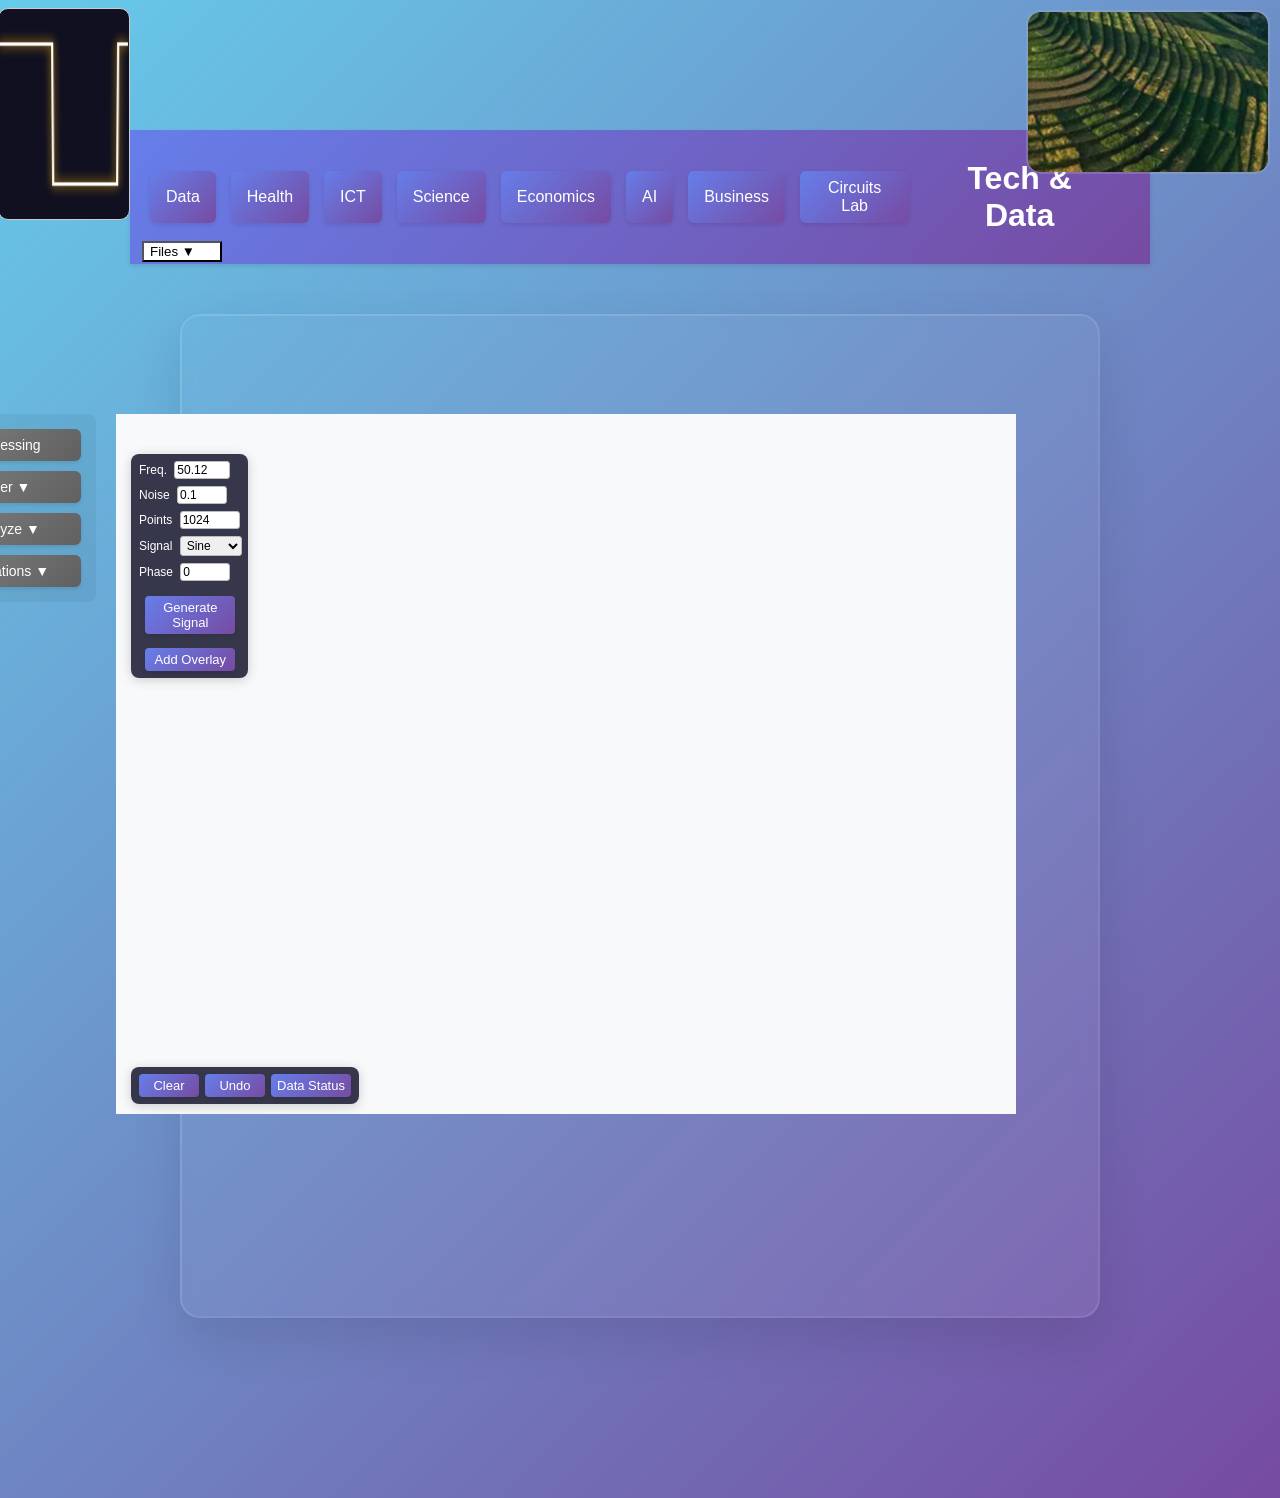
==== templates/index.html @ 00eeb703 "fixed bugs" ====
<!DOCTYPE html>
<html lang="en">
<head>
    <meta charset="UTF-8">
    <meta name="viewport" content="width=device-width, initial-scale=1.0">
    <title>Tech & Data</title>
    <!-- External CSS and JavaScript libraries -->
    <link rel="stylesheet" href="/static/css/styles.css">
    <script src="https://cdn.plot.ly/plotly-latest.min.js" charset="utf-8"></script>
</head>
<body>
    <!-- Main header with navigation buttons and title -->
    <header style="display: flex; justify-content: space-between; align-items: center; padding: 10px 20px; background: linear-gradient(135deg, #667eea 0%, #764ba2 100%); box-shadow: 0 2px 4px rgba(0,0,0,0.1);">
        <!-- Navigation button categories/sections -->
        <nav style="display: flex; gap: 15px;">
            <button class="header-btn" id="dataBtn">Data</button>
            <button class="header-btn" id="healthBtn">Health</button>
            <button class="header-btn" id="ictBtn">ICT</button>
            <button class="header-btn" id="scienceBtn">Science</button>
            <button class="header-btn" id="economicsBtn">Economics</button>
            <button class="header-btn" id="aiBtn">AI</button>
            <button class="header-btn" id="businessBtn">Business</button>
            <a href="/circuits" class="header-btn" style="text-decoration:none;">Circuits Lab</a>
        </nav>
        <!-- Main application title -->
        <h1 style="margin: 20px ">Tech & Data </h1>
    </header>
    
    <!-- ===== ANIMATED VISUAL ELEMENTS ===== -->
    
    <!-- Galaxy animation sidebar - positioned on the left side -->
    <!-- Uses absolute positioning to scroll with page content -->
    <div id="galaxy-sidebar" style="
        position:absolute;
        left:150;
        top:10px;
        width:130px;
        height:210px;
        z-index:1000;
        background:transparent;
        display:flex;
        align-items:flex-end;
        justify-content:right;
        pointer-events:none;
    ">
        <!-- Canvas element for galaxy animation - controlled by galaxy.js -->
        <canvas id="galaxy-canvas" width="120" height="120" style="display:block; margin:0 auto; background:#101020; border-radius:10px; pointer-events:none;"></canvas>
    </div>
    
    <!-- Rwanda flag animation container - positioned on the right side -->
    <!-- Features depth animation with scaling, rotation, and opacity effects -->
    <div id="rwanda-canvas-container" style="
        position:absolute;
        right:10px;
        top:10px;
        width:240px;
        height:160px;
        z-index:999;
        pointer-events:none;
        background:rgba(0,0,0,0.1);
        border-radius:15px;
        border:2px solid rgba(255,255,255,0.2);
        overflow:hidden;
    ">
        <!-- Rwanda flag image with animated depth effect -->
        <!-- Image is oversized (400x267) to prevent empty space during rotation -->
        <img id="rwanda-flag" src="/static/imag/rwanda.PNG" alt="Rwanda Flag" style="
            position:absolute;
            width:350px;
            height:267px;
            object-fit:cover;
            object-position:center;
            border-radius:12px;
            box-shadow:0 10px 30px rgba(0,0,0,0.9);
            left:50%;
            top:50%;
            transform:translate(-50%, -50%);
        ">
    </div>

    <!-- ===== CUSTOM STYLES ===== -->
    <style>
        body {
            background: linear-gradient(135deg, #66cbea 0%, #764ba2 100%);
            color: #fff;
            min-height: 100vh;
        }
        
        /* Rwanda flag container hover effect */
        #rwanda-canvas-container:hover {
            background:rgba(0,0,0,0.2);
        }
        
        /* Header navigation button styling */
        .header-btn {
            background: linear-gradient(135deg, #667eea 0%, #764ba2 100%);
            color: white;
            border: none;
            padding: 8px 16px;
            border-radius: 6px;
            font-size: 16px;
            font-weight: 500;
            cursor: pointer;
            transition: all 0.3s ease;
            box-shadow: 0 2px 4px rgba(0,0,0,0.1);
        }
        
        /* Header button hover animation - lifts up with enhanced shadow */
        .header-btn:hover {
            transform: translateY(-2px);
            box-shadow: 0 4px 8px rgba(0,0,0,0.2);
            background: linear-gradient(135deg, #764ba2 0%, #667eea 100%);
        }
        
        /* Header button active state - returns to normal position */
        .header-btn:active {
            transform: translateY(0);
            box-shadow: 0 2px 4px rgba(0,0,0,0.1);
        }
        
        /* Processing sidebar button styling - gray theme */
        .processing-btn {
            background: linear-gradient(135deg, #808080 0%, #606060 100%);
            color: white;
            border: none;
            padding: 8px 16px;
            border-radius: 6px;
            font-size: 14px;
            font-weight: 500;
            cursor: pointer;
            transition: all 0.3s ease;
            box-shadow: 0 2px 4px rgba(0,0,0,0.1);
        }
        
        /* Processing button hover animation */
        .processing-btn:hover {
            transform: translateY(-2px);
            box-shadow: 0 4px 8px rgba(0,0,0,0.2);
            background: linear-gradient(135deg, #606060 0%, #808080 100%);
        }
        
        /* Processing button active state */
        .processing-btn:active {
            transform: translateY(0);
            box-shadow: 0 2px 4px rgba(0,0,0,0.1);
        }
        
        /* Canvas button styling - gray theme */
        .canvas-btn {
            background: linear-gradient(135deg, #808080 0%, #606060 100%);
            color: white;
            border: none;
            padding: 6px 10px;
            border-radius: 6px;
            font-size: 12px;
            font-weight: 500;
            cursor: pointer;
            transition: all 0.3s ease;
            box-shadow: 0 2px 4px rgba(0,0,0,0.1);
        }
        
        /* Canvas button hover animation */
        .canvas-btn:hover {
            transform: translateY(-1px);
            box-shadow: 0 4px 8px rgba(0,0,0,0.2);
            background: linear-gradient(135deg, #606060 0%, #808080 100%);
        }
        
        /* Canvas button active state */
        .canvas-btn:active {
            transform: translateY(0);
            box-shadow: 0 2px 4px rgba(0,0,0,0.1);
        }
        
        /* Plot management button styling - matches header-btn for consistency */
        .plot-undo-btn {
            background: linear-gradient(135deg, #667eea 0%, #764ba2 100%);
            color: white;
            border: none;
            padding: 8px 16px;
            border-radius: 6px;
            font-size: 14px;
            font-weight: 500;
            cursor: pointer;
            transition: all 0.3s ease;
            box-shadow: 0 2px 4px rgba(0,0,0,0.1);
        }
        
        /* Plot button hover animation - matches header-btn behavior */
        .plot-undo-btn:hover {
            transform: translateY(-2px);
            box-shadow: 0 4px 8px rgba(0,0,0,0.2);
            background: linear-gradient(135deg, #764ba2 0%, #667eea 100%);
        }
        
        /* Plot button active state */
        .plot-undo-btn:active {
            transform: translateY(0);
            box-shadow: 0 2px 4px rgba(0,0,0,0.1);
        }
        
        /* Processing controls container - flex column layout */
        #processingControls {
            display: flex;
            flex-direction: column;
            gap: 10px;
            background: rgba(0,0,0,0.05);
            padding: 15px;
            border-radius: 8px;
            width: 150px;
        }
        
        /* In-plot control button styling */
        #plot-controls button {
            margin-top: 8px;
            width: 90px;
            align-self: center;
            background: linear-gradient(135deg, #667eea 0%, #764ba2 100%);
            color: #fff;
            border: none;
            border-radius: 4px;
            padding: 4px 0;
            font-size: 13px;
            cursor: pointer;
            transition: all 0.2s;
            box-shadow: 0 2px 4px rgba(0,0,0,0.10);
        }

        #plot-controls button:hover {
            background: linear-gradient(135deg, #764ba2 0%, #667eea 100%);
            box-shadow: 0 4px 8px rgba(0,0,0,0.18);
            transform: translateY(-2px);
        }

        #plot-controls button:active {
            transform: translateY(0);
            box-shadow: 0 2px 4px rgba(0,0,0,0.10);
        }
        
        /* Bottom plot controls button hover and active effects */
        #plot-controls-bottom button:hover {
            background: linear-gradient(135deg, #764ba2 0%, #667eea 100%);
            box-shadow: 0 4px 8px rgba(0,0,0,0.18);
            transform: translateY(-2px);
        }

        #plot-controls-bottom button:active {
            transform: translateY(0);
            box-shadow: 0 2px 4px rgba(0,0,0,0.10);
        }
        
        /* Dropdown content styling - hidden by default */
        .dropdown-content {
            display: none;
            position: absolute;
            background-color: white;
            min-width: 180px;
            box-shadow: 0px 8px 16px 0px rgba(0,0,0,0.2);
            border-radius: 6px;
            z-index: 1002;
            top: 100%;
            left: 0;
            margin-top: 5px;
        }
        
        /* Show dropdown content when dropdown is active */
        .dropdown.active .dropdown-content {
            display: block;
        }
        
        /* Dropdown item buttons */
        .dropdown-content button {
            color: black;
            padding: 10px 15px;
            text-decoration: none;
            display: block;
            border: none;
            background: none;
            width: 100%;
            text-align: left;
            cursor: pointer;
            border-radius: 0;
        }
        
        /* Dropdown item hover effect */
        .dropdown-content button:hover {
            background-color: #f1f1f1;
        }
        
        /* First and last dropdown items rounded corners */
        .dropdown-content button:first-child {
            border-radius: 6px 6px 0 0;
        }
        
        .dropdown-content button:last-child {
            border-radius: 0 0 6px 6px;
        }
        
        /* Button container styling - positioned below plot */
        .button-stack {
            display: flex;
            justify-content: center;
            gap: 20px;
            margin: 30px auto;
            padding: 20px;
            background: rgba(255,255,255,0.08);
            border-radius: 12px;
            max-width: 500px;
        }
        
        /* Draggable button canvas styling */
        .draggable-button-canvas {
            position: absolute;
            top: 830px;
            left: 590px;
            transform: none;
            display: flex;
            gap: 8px;
            padding: 12px 15px;
            background: linear-gradient(135deg, rgba(128, 128, 128, 0.9), rgba(96, 96, 96, 0.9));
            border: 2px solid rgba(255,255,255,0.3);
            border-radius: 12px;
            box-shadow: 0 10px 30px rgba(0,0,0,0.3);
            cursor: move;
            z-index: 1000;
            backdrop-filter: blur(10px);
            user-select: none;
        }
        
        /* Draggable canvas hover effect */
        .draggable-button-canvas:hover {
            box-shadow: 0 15px 40px rgba(0,0,0,0.4);
        }
        
        /* Button styling inside draggable canvas */
        .draggable-button-canvas .header-btn {
            background: rgba(255, 255, 255, 0.2);
            backdrop-filter: blur(5px);
            border: 1px solid rgba(255,255,255,0.3);
            padding: 6px 10px;
            font-size: 14px;
            border-radius: 6px;
        }
        
        .draggable-button-canvas .header-btn:hover {
            background: rgba(255,255,255,0.3);
            transform: translateY(-1px);
        }
        
        /* Vertical signal controls canvas styling */
        .vertical-signal-canvas {
            position: absolute;
            top: 515px;
            left: 1520px;
            display: flex;
            flex-direction: column;
            gap: 8px;
            padding: 15px;
            background: linear-gradient(135deg, rgba(128, 128, 128, 0.9), rgba(96, 96, 96, 0.9));
            border: 2px solid rgba(255,255,255,0.3);
            border-radius: 12px;
            box-shadow: 0 10px 30px rgba(0,0,0,0.3);
            cursor: move;
            z-index: 1000;
            backdrop-filter: blur(10px);
            user-select: none;
            width: 140px;
            min-width: 140px;
            max-width: 140px;
        }
        
        /* Vertical canvas hover effect */
        .vertical-signal-canvas:hover {
            box-shadow: 0 15px 40px rgba(0,0,0,0.4);
        }
        
        /* Button styling inside vertical canvas */
        .vertical-signal-canvas button {
            background: rgba(255,255,255,0.2);
            backdrop-filter: blur(5px);
            border: 1px solid rgba(255,255,255,0.3);
            color: white;
            padding: 8px 12px;
            border-radius: 6px;
            font-size: 14px;
            font-weight: 500;
            cursor: pointer;
            transition: all 0.3s ease;
            text-align: center;
            white-space: nowrap;
        }
        
        .vertical-signal-canvas button:hover {
            background: rgba(255,255,255,0.3);
            transform: translateY(-2px);
            box-shadow: 0 5px 15px rgba(0,0,0,0.2);
        }
        
        /* Big canvas container styling - wraps all main content */
        .big-canvas-container {
            background: linear-gradient(135deg, rgba(255, 255, 255, 0.02), rgba(255,255,255,0.08));
            border: 2px solid rgba(255,255,255,0.1);
            border-radius: 20px;
            margin: 50px;
            padding: 50px;
            box-shadow: 0 20px 50px rgba(0,0,0,0.1);
            backdrop-filter: blur(10px);
            position: relative;
            min-height: 900px; /* Increased to accommodate larger plot */
        }
        
        /* Big canvas container hover effect */
        .big-canvas-container:hover {
            border-color: rgba(255,255,255,0.2);
            box-shadow: 0 25px 60px rgba(0,0,0,0.15);
        }
        
        /* Plot container styling - increased size with proper margins for controls */
        #plot {
            box-sizing: border-box;
            padding: 0;
            margin: 0;
            overflow: hidden;
            display: block;
            position: relative;
            flex: 1;
            min-width: 900px; /* Increased from 400px */
            min-height: 700px; /* Will be set inline as well */
            width: 100%;
            height: 700px; /* Fixed height for better visibility */
        }
        /* Filter view plot container - will be adjusted for side-by-side view */
        #filter-view-plot {
            /* width: 600px; */ /* Let flexbox handle sizing */
            /* height: 400px; */ /* Let autosize handle height */
            box-sizing: border-box;
            padding: 0;
            margin: 0 auto;
            overflow: hidden;
            display: block;
        }
    </style>
    
    <!-- ===== BIG CANVAS CONTAINER ===== -->
    <!-- Unified container wrapping all main application content -->
    <div class="big-canvas-container">
        <!-- ===== MAIN APPLICATION CONTENT ===== -->
        <!-- Flexbox layout: row-reverse puts sidebar on right, content on left -->
        <main style="display: flex; flex-direction:row-reverse; align-items: flex-start;">
            
            <!-- Main content area with signal processing controls -->
            <div style="flex:1;">
            
            <!-- ===== FILE OPERATIONS DROPDOWN ===== -->
            <!-- Dropdown for CSV import/export functionality -->
            <div class="file-dropdown" style="margin-top: -115px; transform: translate(-50px);">
                <button id="filesBtn" class="file-button">Files ▼</button>
                <div class="file-dropdown-content">
                    <button type="button" id="exportBtn">Export CSV</button>
                    <!-- Hidden file input for CSV import -->
                    <input type="file" id="importFile" accept=".csv" style="display:none">
                    <button type="button" id="importBtn">Import CSV</button>
                </div>
            </div>
            
            <!-- ===== SIGNAL GENERATION FORM ===== -->
            <!-- Main form for configuring and generating various signal types -->
            <section id="signal-section">
                <form id="signalForm">
                    
                    <!-- Basic frequency input (0.1-1000 Hz range) -->
                    <!-- Former frequency input removed: now handled in-plot -->
                    <!-- <div class="form-group">
                        <label for="frequency">Frequency (Hz, 0.1–1000):</label>
                        <input type="number" id="frequency" name="frequency" min="0.1" max="1000" step="any" value="50.12" required>
                    </div> -->
                    
                    <!-- Phase control - hidden for multi-frequency signals -->
                    <!-- Former phase input removed: now handled in-plot -->
                    <!-- <div class="form-group" id="phaseGroup" style="display:none;">
                        <label for="phaseValue">Phase (degrees):</label>
                        <input type="number" id="phaseValue" name="phaseValue" min="0" max="360" step="10" value="0" style="width:70px; text-align:center;">
                    </div> -->
                    
                    <!-- Multi-frequency support - shown only for 'multi' signal type -->
                    <div class="form-group" id="multiFreqGroup" style="display:none;">
                        <label for="multiFrequencies">Frequencies ( Hz):</label>
                        <input type="text" id="multiFrequencies" name="multiFrequencies" placeholder="e.g., 120 200 300" value="120, 200, 300">
                    </div>
                    <div class="form-group" id="multiAmpGroup" style="display:none;">
                        <label for="multiAmplitudes">Amplitudes</label>
                        <input type="text" id="multiAmplitudes" name="multiAmplitudes" placeholder="e.g., 1 1 1" value="1 1 1">
                    </div>
                    
                </form>
                
                <!-- ===== PLOT DISPLAY AREA ===== -->
                
                <!-- Plot area with left sidebar for processing controls -->
                <div style="display: flex; gap: 20px; align-items: flex-start;">
                    <!-- ===== PROCESSING CONTROLS SIDEBAR ===== -->
                    <!-- Vertical sidebar with processing operation buttons -->
                    <div style="display: flex; flex-direction: column; gap: 10px; background: rgba(0,0,0,0.05); padding: 15px; border-radius: 8px; width: 150px;">
                        <!-- Main processing button -->
                        <button class="processing-btn" id="processingBtn">Processing</button>
                        
                        <!-- Filter operations dropdown -->
                        <div class="dropdown" id="filterDropdownContainer" style="position: relative;">
                            <button class="processing-btn" id="filterBtn" style="width: 100%;">Filter ▼</button>
                            <div class="dropdown-content" id="filterDropdownContent">
                                <button type="button" id="filterBtn_highPass">High Pass Filter</button>
                                <button type="button" id="filterBtn_lowPass">Low Pass Filter</button>
                                <button type="button" id="filterBtn_bandPass">Band Pass Filter</button>
                                <button type="button" id="filterBtn_view">Filter View</button> <!-- Filter visualization -->
                            </div>
                        </div>
                        
                        <!-- Analysis operations dropdown -->
                        <div class="dropdown" style="position: relative;">
                            <button class="processing-btn" id="analyzeBtn" style="width: 100%;">Analyze ▼</button>
                            <div class="dropdown-content" id="analyzeDropdown">
                                <button type="button" id="realFFTBtn">Real FFT</button>
                                <button type="button" id="iFFTBtn">iFFT</button>
                                <button type="button" id="resultsBtn">Results</button>
                            </div>
                        </div>
                        
                        <!-- Mathematical operations dropdown -->
                        <div class="dropdown" style="position: relative;">
                            <button class="processing-btn" id="operationsBtn" style="width: 100%;">Operations ▼</button>
                            <div class="dropdown-content" id="operationsDropdown">
                                <button type="button" id="opsBtn_add">Add</button>
                                <button type="button" id="opsBtn_subtract">Subtract</button>
                                <button type="button" id="opsBtn_multiply">Multiply</button>
                                <button type="button" id="opsBtn_divide">Divide</button>
                            </div>
                        </div>
                    </div>
                    
                    <!-- Main plot container -->
                    <div id="plot" style="position: relative; width: 100%; min-height: 700px;">
                        <!-- In-plot controls are correctly inside the plot div -->
                        <div id="plot-controls" style="
                            position: absolute;
                            top: 40px;
                            left: 15px;
                            z-index: 10;
                            display: flex;
                            flex-direction: column;
                            gap: 6px;
                            background: rgba(40,40,60,0.92);
                            border-radius: 8px;
                            padding: 7px 6px 7px 8px;
                            box-shadow: 0 2px 12px rgba(0,0,0,0.18);
                            min-width: 90px;
                            max-width: 110px;
                            align-items: flex-start;
                        ">
                            <label style="font-size:12px; color:#fff; margin-bottom:1px;" id="frequency_inplot_label">Freq.
                                <input type="text" id="frequency_inplot" value="50.12" style="width:50px; margin-left:4px; padding:1px 2px; font-size:12px; border-radius:3px; border:1px solid #bbb;">
                            </label>
                            <label style="font-size:12px; color:#fff; margin-bottom:1px;">Noise
                                <input type="number" id="noise_inplot" min="0" max="1" step="0.01" value="0.1" style="width:44px; margin-left:4px; padding:1px 2px; font-size:12px; border-radius:3px; border:1px solid #bbb;">
                            </label>
                            <label style="font-size:12px; color:#fff; margin-bottom:1px;">Points
                                <input type="number" id="points_inplot" min="1024" max="65000" step="64" value="1024" style="width:54px; margin-left:4px; padding:1px 2px; font-size:12px; border-radius:3px; border:1px solid #bbb;">
                            </label>
                            <label style="font-size:12px; color:#fff; margin-bottom:1px;">Signal
                                <select id="signalType_inplot" style="width:62px; margin-left:4px; padding:1px 2px; font-size:12px; border-radius:3px; border:1px solid #bbb;">
                                    <option value="sine">Sine</option>
                                    <option value="square">Square</option>
                                    <option value="triangle">Triangle</option>
                                    <option value="multi">Multi</option>
                                    <option value="expdecay">Exponential Decay</option>
                                    <option value="random">Random Noise</option>
                                    <option value="gaussian">Gaussian Noise</option>
                                </select>
                            </label>
                            <label style="font-size:12px; color:#fff; margin-bottom:1px;">Phase
                                <input type="number" id="phase_inplot" min="0" max="360" step="10" value="0" style="width:44px; margin-left:4px; padding:1px 2px; font-size:12px; border-radius:3px; border:1px solid #bbb;">
                            </label>
                            <!-- Decay Constant - shown only for expdecay signal -->
                            <label id="tau_inplot_label" style="font-size:12px; color:#fff; margin-bottom:1px; display:none;">Decay (τ)
                                <input type="number" id="tau_inplot" min="0.001" max="10" step="0.001" value="0.02" style="width:44px; margin-left:4px; padding:1px 2px; font-size:12px; border-radius:3px; border:1px solid #bbb;">
                            </label>
                            <!-- In-plot Generate Signal button -->
                            <button type="button" id="generateBtn_inplot">Generate Signal</button>
                            <button type="button" id="addOverlayBtn_inplot">Add Overlay</button>
                            <button type="button" id="deconvBtn_inplot" style="display:none;">Deconvolution</button>
                            <button type="button" id="applyFilterBtn_inplot" style="display:none;">Apply Filter</button>
                        </div>
                        
                        <!-- Bottom-left in-plot controls (Undo, Clear, Data Status) -->
                        <div id="plot-controls-bottom" style="
                            position: absolute;
                            bottom: 10px;
                            left: 15px;
                            z-index: 10;
                            display: flex;
                            flex-direction: row;
                            gap: 6px;
                            background: rgba(40,40,60,0.92);
                            border-radius: 8px;
                            padding: 7px 8px;
                            box-shadow: 0 2px 12px rgba(0,0,0,0.18);
                        ">
                            <button type="button" id="clearBtn" style="
                                width: 60px;
                                background: linear-gradient(135deg, #667eea 0%, #764ba2 100%);
                                color: #fff;
                                border: none;
                                border-radius: 4px;
                                padding: 4px 0;
                                font-size: 13px;
                                cursor: pointer;
                                transition: all 0.2s;
                                box-shadow: 0 2px 4px rgba(0,0,0,0.10);
                            ">Clear</button>
                            <button type="button" id="undo-btn" style="
                                width: 60px;
                                background: linear-gradient(135deg, #667eea 0%, #764ba2 100%);
                                color: #fff;
                                border: none;
                                border-radius: 4px;
                                padding: 4px 0;
                                font-size: 13px;
                                cursor: pointer;
                                transition: all 0.2s;
                                box-shadow: 0 2px 4px rgba(0,0,0,0.10);
                            ">Undo</button>
                            <button type="button" id="showStateBtn" style="
                                width: 80px;
                                background: linear-gradient(135deg, #667eea 0%, #764ba2 100%);
                                color: #fff;
                                border: none;
                                border-radius: 4px;
                                padding: 4px 0;
                                font-size: 13px;
                                cursor: pointer;
                                transition: all 0.2s;
                                box-shadow: 0 2px 4px rgba(0,0,0,0.10);
                            ">Data Status</button>
                        </div>
                    </div>
                </div>
                
                <!-- ===== DECONVOLUTION CONTROLS ===== -->
                <!-- Slider for deconvolution regularization parameter - hidden by default -->
                
                    
                   
                <!-- Warning display for multi-signal type issues -->
                <div id="multi-warning" style="display:none;"></div>
                
                <!-- ===== RC CIRCUIT SIMULATION CONTROLS ===== -->
                <section id="rc-circuit-section" style="display:none; margin-top:30px; padding:15px; background:rgba(240,240,255,0.12); border-radius:10px; max-width:500px;">
                    <h3>RC Circuit Step Response</h3>
                    <div class="form-group">
                        <label for="rcR">Resistance R (Ohms):</label>
                        <input type="number" id="rcR" min="1" max="1000000" value="1000" step="1">
                    </div>
                    <div class="form-group">
                        <label for="rcC">Capacitance C (Farads):</label>
                        <input type="number" id="rcC" min="1e-9" max="1" value="1e-6" step="any">
                    </div>
                    <div class="form-group">
                        <label for="rcVin">Input Voltage V<sub>in</sub> (V):</label>
                        <input type="number" id="rcVin" min="0.01" max="100" value="1.0" step="any">
                    </div>
                    <div class="form-group">
                        <label for="rcDuration">Duration (seconds):</label>
                        <input type="number" id="rcDuration" min="0.001" max="10" value="0.05" step="any">
                    </div>
                    <div class="form-group">
                        <label for="rcPoints">Points:</label>
                        <input type="number" id="rcPoints" min="10" max="2000" value="500" step="1">
                    </div>
                    <button type="button" id="rcSimBtn" class="processing-btn" style="width:100%;margin-top:10px;">Simulate RC Circuit</button>
                </section>
            </section>
        </div>
    </main>

    </div> <!-- End of big-canvas-container -->
    
    <!-- ===== EXTERNAL JAVASCRIPT MODULES ===== -->
    <!-- Main UI functionality and event handlers -->
    <script type="module" src="/static/js/ui.js"></script>
    <!-- Galaxy animation controller -->
    <script type="module" src="/static/js/galaxy.js"></script>
    
    <!-- ===== INLINE JAVASCRIPT ===== -->
    <script>
        // ===== RWANDA FLAG DEPTH ANIMATION =====
        // Creates a "traveling through space" effect with scaling, rotation, and opacity
        function animateRwandaFlag() {
            const flag = document.getElementById('rwanda-flag');
            let animationFrame;
            let startTime = Date.now();
            
            function animateDepth() {
                const currentTime = Date.now();
                const elapsed = (currentTime - startTime) / 1000; // Convert to seconds
                
                // Create smooth back-and-forth motion using sine wave (20-second cycle)
                const cycle = (Math.sin(elapsed * Math.PI / 10) + 1) / 2; // 0 to 1
                
                // Scale: from 1.0 (fills canvas) to 2.0 (very close/zoomed in)
                // Prevents empty space during rotation by using oversized image
                const scale = 1.0 + (cycle * 1.0);
                
                // Opacity: from 0.7 (slightly faded) to 1.0 (fully visible)
                const opacity = 0.7 + (cycle * 0.3);
                
                // Rotation: 2 degrees per second for elegant effect
                const rotation = elapsed * 2;
                
                // Apply all transformations simultaneously
                flag.style.transform = `translate(-50%, -50%) scale(${scale}) rotate(${rotation}deg)`;
                flag.style.opacity = opacity;
                
                // Continue animation loop
                animationFrame = requestAnimationFrame(animateDepth);
            }
            
            // Start the animation when function is called
            animateDepth();
        }
        
        // ===== INITIALIZATION =====
        // Start Rwanda flag animation when page loads
        document.addEventListener('DOMContentLoaded', animateRwandaFlag);
        
        // ===== DROPDOWN FUNCTIONALITY =====
        // Handle dropdown button clicks to show/hide dropdown content
        document.addEventListener('DOMContentLoaded', function() {
            // Get all dropdown buttons
            const dropdownButtons = document.querySelectorAll('#filterBtn, #analyzeBtn, #operationsBtn');
            
            dropdownButtons.forEach(button => {
                button.addEventListener('click', function(e) {
                    console.log('Dropdown button clicked:', this.id); // DEBUG: log click
                    e.preventDefault();
                    e.stopPropagation();
                    
                    // Get the parent dropdown container
                    const dropdown = this.parentElement;
                    
                    // Close all other dropdowns
                    document.querySelectorAll('.dropdown').forEach(otherDropdown => {
                        if (otherDropdown !== dropdown) {
                            otherDropdown.classList.remove('active');
                        }
                    });
                    
                    // Toggle current dropdown
                    dropdown.classList.toggle('active');
                });
            });
            
            // Close dropdowns when clicking outside
            document.addEventListener('click', function(e) {
                if (!e.target.closest('.dropdown')) {
                    document.querySelectorAll('.dropdown').forEach(dropdown => {
                        dropdown.classList.remove('active');
                    });
                }
            });
            
            // Close filter dropdown when any filter option is clicked
            const filterDropdownButtons = document.querySelectorAll('#filterBtn_highPass, #filterBtn_lowPass, #filterBtn_bandPass, #filterBtn_view');
            filterDropdownButtons.forEach(button => {
                button.addEventListener('click', function() {
                    // Close the filter dropdown immediately
                    const filterDropdown = document.getElementById('filterDropdownContainer');
                    if (filterDropdown) {
                        filterDropdown.classList.remove('active');
                    }
                });
            });
            
            // Close operations dropdown when any operation option is clicked
            const operationsDropdownButtons = document.querySelectorAll('#opsBtn_add, #opsBtn_subtract, #opsBtn_multiply, #opsBtn_divide');
            operationsDropdownButtons.forEach(button => {
                button.addEventListener('click', function() {
                    // Close the operations dropdown immediately
                    const operationsDropdown = document.querySelector('#operationsBtn').parentElement;
                    if (operationsDropdown) {
                        operationsDropdown.classList.remove('active');
                    }
                });
            });
            
            // --- ADDED: Auto-update plot on decay constant change ---
            const tauInput = document.getElementById('tau_inplot');
            
            // Add event listener for tau input changes to automatically generate signal
            tauInput.addEventListener('input', function() {
                const signalType = document.getElementById('signalType_inplot').value;
                // Only auto-generate if the current signal type is exponential decay
                if (signalType === 'expdecay') {
                    // Small debounce to prevent excessive calls while typing
                    clearTimeout(window.tauUpdateTimeout);
                    window.tauUpdateTimeout = setTimeout(() => {
                        // Import and call generateSignal
                        // The generateSignal function already handles overlay logic properly
                        import('./static/js/signal.js').then(module => {
                            module.generateSignal().catch(err => {
                                console.error('Error generating signal:', err);
                            });
                        });
                    }, 300); // 300ms debounce
                }
            });
            
            // --- ADDED: Show/hide Decay Constant input based on signal type ---
            const signalTypeInplot = document.getElementById('signalType_inplot');
            const tauLabel = document.getElementById('tau_inplot_label');

            function toggleTauInput() {
                if (signalTypeInplot.value === 'expdecay') {
                    tauLabel.style.display = 'block';
                } else {
                    tauLabel.style.display = 'none';
                }
            }

            // Check on initial load
            toggleTauInput(); 
            
            // Add event listener for changes
            signalTypeInplot.addEventListener('change', toggleTauInput);
            });
    </script>

    <!-- ===== MODAL DIALOGS (REMOVED) ===== -->
</body>
</html>
---- static/css/styles.css ----
/*
Main body styling: sets the font, background color, and layout padding for the entire app.
Prevents horizontal scrolling and ensures a visually distinct background for the workspace.
All page content inherits these base styles for a consistent look.
*/
body {

    font-family: Arial, sans-serif;
    margin: 80px;
    padding: 50px;
    background-color:green;
    overflow-x: hidden; /* Prevent horizontal scroll */
}

/*
Header styling: styles the top navigation bar and title area.
Ensures the header stands out with a dark background and centered text.
Provides padding for visual separation from the rest of the page.
*/
header {
    background-color: #333;
    color: #fff;
    text-align: center;
    padding: 1em 0;
}

/*
Main content area: uses flex layout for main content and sidebar.
Sets a max width and centers the main app area on the page.
Applies a subtle background for content separation.
*/
main {
    display: flex;
    padding: 2em;
    max-width: 800px;
    margin: 0 auto;
    background: grey(255, 255, 255, 0.95);
}

/*
Sidebar styling: vertical navigation and dropdowns.
Defines width, layout, and button appearance for sidebar controls.
Ensures sidebar remains visually distinct and functional.
*/
.sidebar {
    width: 50px;
    flex-shrink: 0;
    display: flex;
    flex-direction: column;
    align-items: flex-start;
    gap: 2px;
}

/*
Signal section: main area for signal controls and forms.
Allows the section to grow and align with the main content.
Removes left margin for flush alignment with the sidebar.
*/
#signal-section {
    flex-grow:1;
    margin-left: 0px;

}

/*
Form styling: sets spacing, border, and appearance for all form elements.
Ensures consistent look for labels, inputs, selects, and buttons.
Improves usability and visual clarity for user input areas.
*/
form {
    margin: 1em 0;
}

form label {
    display: inline-block;
    width: 100px;
}

form input, form select {
    margin: 10px 0;
    padding: 0px;
    border: 1px solid #ccc;
    border-radius: 3px;
}

form button {
    margin: 5px;
    padding: 8px 10px;
    background-color: #007bff;
    color: #fff;
    border: none;
    cursor: pointer;
    border-radius: 3px;
    transition: background 0.2s;
}

form button:hover, form button:focus {
    background-color: #0056b3;
    outline: none;
}

/*
Canvas container and canvas styling: wraps and styles all <canvas> elements.
Ensures canvases are block-level, have a border, and fill their container.
Adds hover/focus effects for better user feedback during interactions.
*/
.canvas-container {
    position: relative;
    
    
}

canvas {
    display: block;
    border: 1px solid #ccc;
    width: 100%;
    height: 100%;
    background: #fff;
    cursor: crosshair; /* Better for zoom rectangle drawing */
    

}

canvas:hover, canvas:focus {
    border-color: #007bff;
    outline: none;
}

/*
Zoom instructions and fallback: styles for zoom help text and fallback messages.
Improves accessibility and user guidance for interactive canvas features.
*/
.zoom-instructions {
    font-size: 12px;
    color: #555;
    margin-top: 5px;
}

.canvas-fallback {
    display: none;
    color: red;
    margin-top: 5px;
}

canvas:not(:supported) + .canvas-fallback {
    display: block;
}

/*
Sidebar button and dropdown styling: styles for main sidebar buttons and dropdown menus.
Ensures dropdowns are visually distinct, easy to use, and accessible.
Provides hover and active states for better interactivity.
*/
.sidebar .main-btn {
    background-color: grey#007bff;
    color: #fff;
    border: none;
    padding: 10px 18px;
    border-radius: 4px;
    font-size: 16px;
    cursor: pointer;
    width: 170px;
    text-align: left;
}

.sidebar .dropdown {
    position: relative;
    width: 170px;
}

.sidebar .dropbtn {
    background-color: #0056b3;
    color: #fff;
    padding: 10px 18px;
    border: none;
    border-radius: 4px;
    font-size: 16px;
    cursor: pointer;
    width: 100%;
    text-align: left;
}

.sidebar .dropdown-content {
    display: none;
    position: absolute;
    left: 0;
    top: 100%;
    background-color: #f9f9f9;
    min-width: 170px;
    box-shadow: 0px 8px 16px 0px rgba(0,0,0,0.1);
    z-index: 2;
    flex-direction: column;
}

.sidebar .dropdown-content.show {
    display: flex;
}

.sidebar .dropdown-content button {
    background: #f9f9f9;
    border: none;
    color: #333;
    padding: 10px 18px;
    text-align: left;
    width: 100%;
    cursor: pointer;
    font-size: 15px;
}

.sidebar .dropdown-content button:hover {
    background-color: #e0e0e0;
}

/*
File dropdown styling: styles for the file import/export dropdown.
Positions the dropdown and its button, and ensures the menu is easy to use.
Provides hover effects for better usability.
*/
.file-dropdown {
    position: absolute;
    top: 40px;
    left: 10px;
    z-index: 201;
    width: 80px
}

.file-dropdown .file-button {
    width: 100%;
    text-align: left;
    background-color:white
}

.file-dropdown-content {
    display: none;
    position: absolute;
    left: 0;
    top: 100%;
    background-color: white;
    min-width: 160px;
    box-shadow: 0px 8px 16px 0px rgba(0,0,0,0.1);
    z-index: 202;
    flex-direction: column;
    padding: 6px 0;
}

.file-dropdown-content button {
    background: none;
    border: none;
    color: hsl(0, 0%, 20%);
    padding: 10px 18px;
    text-align: left;
    width: 100%;
    cursor: pointer;
    font-size: 15px;
}

.file-dropdown-content button:hover {
    background-color: #e0e0e0;
}

.file-dropdown.show .file-dropdown-content {
    display: flex;
}

/*
Button stack and plot control buttons: positions and styles clear/undo buttons.
Ensures these controls are always visible and easy to access.
Adds hover/focus effects for better feedback.
*/
.button-stack {
    position: absolute;
    bottom: 10px;
    right: 10px;
    display: flex;
    flex-direction: column;
    gap: 8px;
    z-index: 10;
}

.plot-clear-btn, .plot-undo-btn {
    background-color: #007bff;
    color: #fff;
    border: none;
    border-radius: 3px;
    padding: 5px 12px;
    font-size: 13px;
    cursor: pointer;
    box-shadow: 0 2px 6px rgba(0,0,0,0.08);
    transition: background 0.2s;
    width: 80px;
}

.plot-clear-btn:hover, .plot-clear-btn:focus,
.plot-undo-btn:hover, .plot-undo-btn:focus {
    background-color: #0056b3;
}

/*
Custom legend styling: styles for the custom legend area below plots.
Ensures legend items are visually grouped, easy to read, and interactive.
Adds color-coded lines and remove buttons for each legend entry.
*/
#custom-legend {
    display: flex;
    flex-wrap: wrap;
    gap: 12px;
    align-items: flex-start;
    margin-top: 16px;
    margin-bottom: 8px;
    min-height: 36px;
    position: relative;
    z-index: 10;
    background: rgba(255,255,255,0.95);
    padding: 4px 8px 4px 4px;
    border-radius: 6px;
    box-shadow: 0 2px 8px rgba(0,0,0,0.04);
    border: 1px solid #e0e0e0;
    max-width: 900px;
}
.legend-item {
    display: flex;
    align-items: center;
    gap: 8px;
}
.legend-line {
    width: 36px;
    height: 4px;
    border-radius: 2px;
    display: inline-block;
}
.legend-line-black {
    background: #000;
}
.legend-line-red {
    background: #d62728;
}

/* Custom legend entry for JS-generated legend */
.legend-entry {
    display: flex;
    align-items: center;
    gap: 8px;
    background: #f8f8f8;
    border: 1px solid #ddd;
    border-radius: 4px;
    padding: 2px 10px 2px 8px;
    margin-right: 4px;
    font-size: 15px;
    min-width: 90px;
    min-height: 28px;
    box-shadow: 0 1px 2px rgba(0,0,0,0.03);
}
.legend-remove {
    background: #e74c3c;
    color: #fff;
    border: none;
    border-radius: 50%;
    width: 22px;
    height: 22px;
    font-size: 16px;
    cursor: pointer;
    margin-left: 6px;
    line-height: 1;
    display: flex;
    align-items: center;
    justify-content: center;
    transition: background 0.2s;
    box-shadow: 0 1px 2px rgba(0,0,0,0.07);
}
.legend-remove:hover {
    background: #c0392b;
}

/*
Multi-warning styling: styles the warning message for multi-signal issues.
Ensures the warning is visually distinct and easy to notice.
Adds padding, border, and shadow for emphasis.
*/
#multi-warning {
    display: none;
    background: #fff3cd;
    color: #856404;
    border: 1.5px solid #ffeeba;
    border-radius: 5px;
    padding: 12px 18px;
    margin-bottom: 16px;
    font-size: 16px;
    font-weight: 500;
    box-shadow: 0 2px 8px rgba(0,0,0,0.07);
    max-width: 900px;
    z-index: 100;
}

/*
Galaxy sidebar: fixed-position animated sidebar for visual flair.
Ensures the galaxy canvas is always visible and styled appropriately.
Prevents the sidebar from blocking UI interactions.
*/
#galaxy-sidebar {
    position: fixed;
    left: 0; /* or -10px for slightly off-screen */
    top: 80px;
    width: 60px;
    height: 60px;
    z-index: 1000;
    background: transparent;
    display: flex;
    align-items: flex-end;
    justify-content: right;
    pointer-events: none; /* So it doesn't block UI */
}
#galaxy-canvas {
    width: 100%;
    height: 100%;
    background: #101020;
    border-radius: 10px;
    display: block;
    margin: 0 auto;
    pointer-events: none;
}

/*
Circuit section and controls: styles for the RC circuit simulation area.
Aligns form elements, buttons, and section layout for clarity and usability.
Adds gradients and hover effects for interactive controls.
*/
#circuit-section {
    position: absolute;
    left: 0;
    top: 200px; /* Moved up by 50px from previous 440px */
    transform: translateY(0); /* No upward shift, start at X axis */
    max-width: 160px;
    width: 160px;
    padding-left: 0;
    z-index: 20;
}
#circuit-section .form-group {
    display: flex;
    flex-direction: column;
    align-items: flex-end;
    margin-bottom: 10px;
    padding: 0;
    gap: 2px;
}
#circuit-section label {
    font-weight: 500;
    text-align: right;
    min-width: 90px;
    margin-bottom: 2px;
}
#circuit-section input,
#circuit-section select {
    padding: 3px 6px;
    border-radius: 4px;
    border: 1px solid #bbb;
    font-size: 13px;
    width: 90px;
    margin-bottom: 0;
    box-sizing: border-box;
}
#circuitSimBtn {
    margin-top: 8px;
    padding: 6px 10px;
    width: 90px;
    min-width: 90px;
    max-width: 100px;
    font-size: 14px;
    border-radius: 5px;
    background: linear-gradient(90deg, #667eea 0%, #764ba2 100%);
    color: #fff;
    border: none;
    cursor: pointer;
    transition: background 0.2s;
    display: block;
    margin-left:450px;
    margin-right: auto;
}
#circuitSimBtn:hover, #circuitSimBtn:focus {
    background: linear-gradient(90deg, #5a67d8 0%, #6b47b6 100%);
}

/* Differentiator and Integrator Buttons */
#differentiatorBtn, #integratorBtn {
    padding: 6px 14px;
    font-size: 14px;
    border-radius: 5px;
    background: linear-gradient(90deg, #43cea2 0%, #185a9d 100%);
    color: #fff;
    border: none;
    cursor: pointer;
    transition: background 0.2s, transform 0.1s;
    box-shadow: 0 2px 6px rgba(0,0,0,0.07);
}
#differentiatorBtn:hover, #integratorBtn:hover,
#differentiatorBtn:focus, #integratorBtn:focus {
    background: linear-gradient(90deg, #185a9d 0%, #43cea2 100%);
    transform: translateY(-2px) scale(1.04);
}

/* Style for new dropdown options (Differentiator/Integrator) */
#circuitType option[value="differentiator"],
#circuitType option[value="integrator"] {
    font-weight: bold;
    color: #185a9d;
    background: #e6f2ff;
}

#circuitType {
    font-size: 15px;
    font-weight: 500;
    color: #333;
    background: #f8faff;
    border: 1.5px solid #43cea2;
    border-radius: 5px;
    padding: 5px 10px;
    margin-bottom: 4px;
    transition: border 0.2s;
}
#circuitType:focus {
    border: 1.5px solid #185a9d;
    outline: none;
}

/*
Main plot container: sets the size, position, and background for the main Plotly plot.
Ensures the plot is sized and positioned consistently with the app layout.
Background color helps the plot stand out from the rest of the UI.
*/
#plot {
    width: 100%;
    min-height: 700px;
    height: auto;
    top: 0;
    left: 0;
    flex: 1;
    position: relative;
    background-color: #f8f9fa;
}
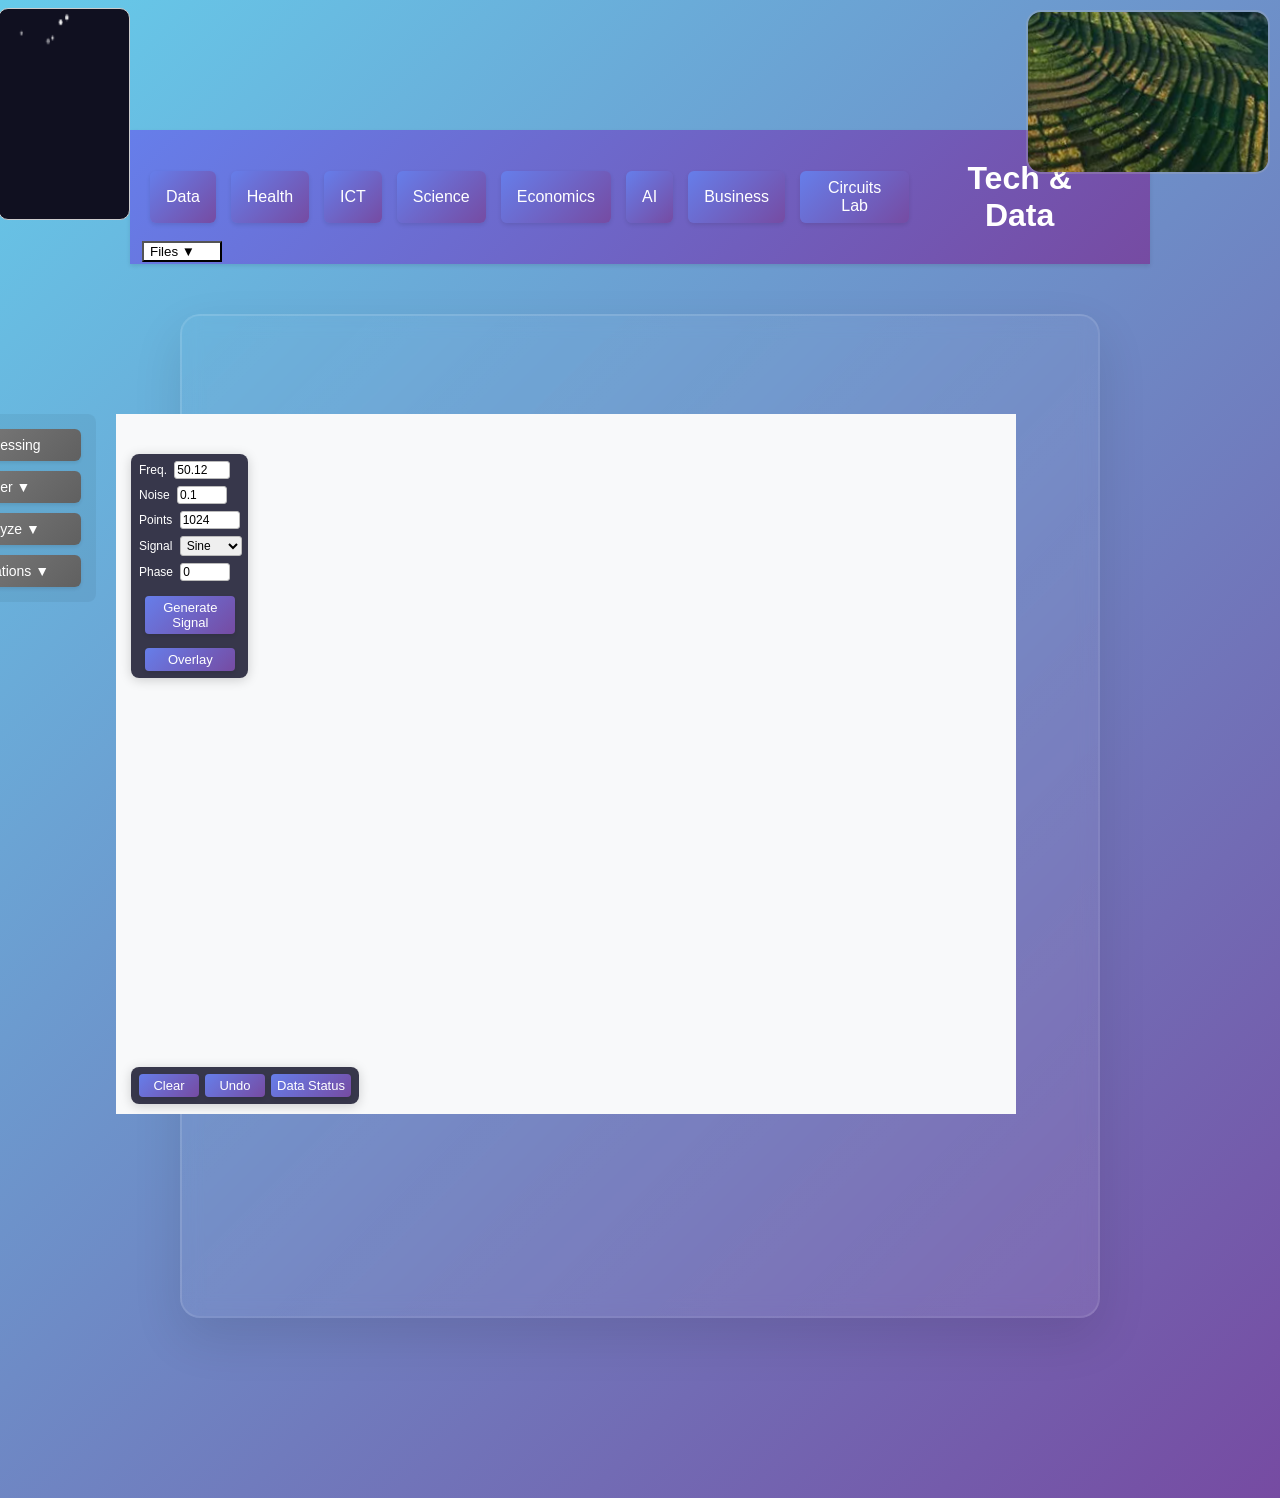
==== commit fc945238: "changes" ====
--- a/templates/index.html
+++ b/templates/index.html
@@ -585,7 +585,7 @@
                             </label>
                             <!-- In-plot Generate Signal button -->
                             <button type="button" id="generateBtn_inplot">Generate Signal</button>
-                            <button type="button" id="addOverlayBtn_inplot">Add Overlay</button>
+                            <button type="button" id="addOverlayBtn_inplot">Overlay</button>
                             <button type="button" id="deconvBtn_inplot" style="display:none;">Deconvolution</button>
                             <button type="button" id="applyFilterBtn_inplot" style="display:none;">Apply Filter</button>
                         </div>
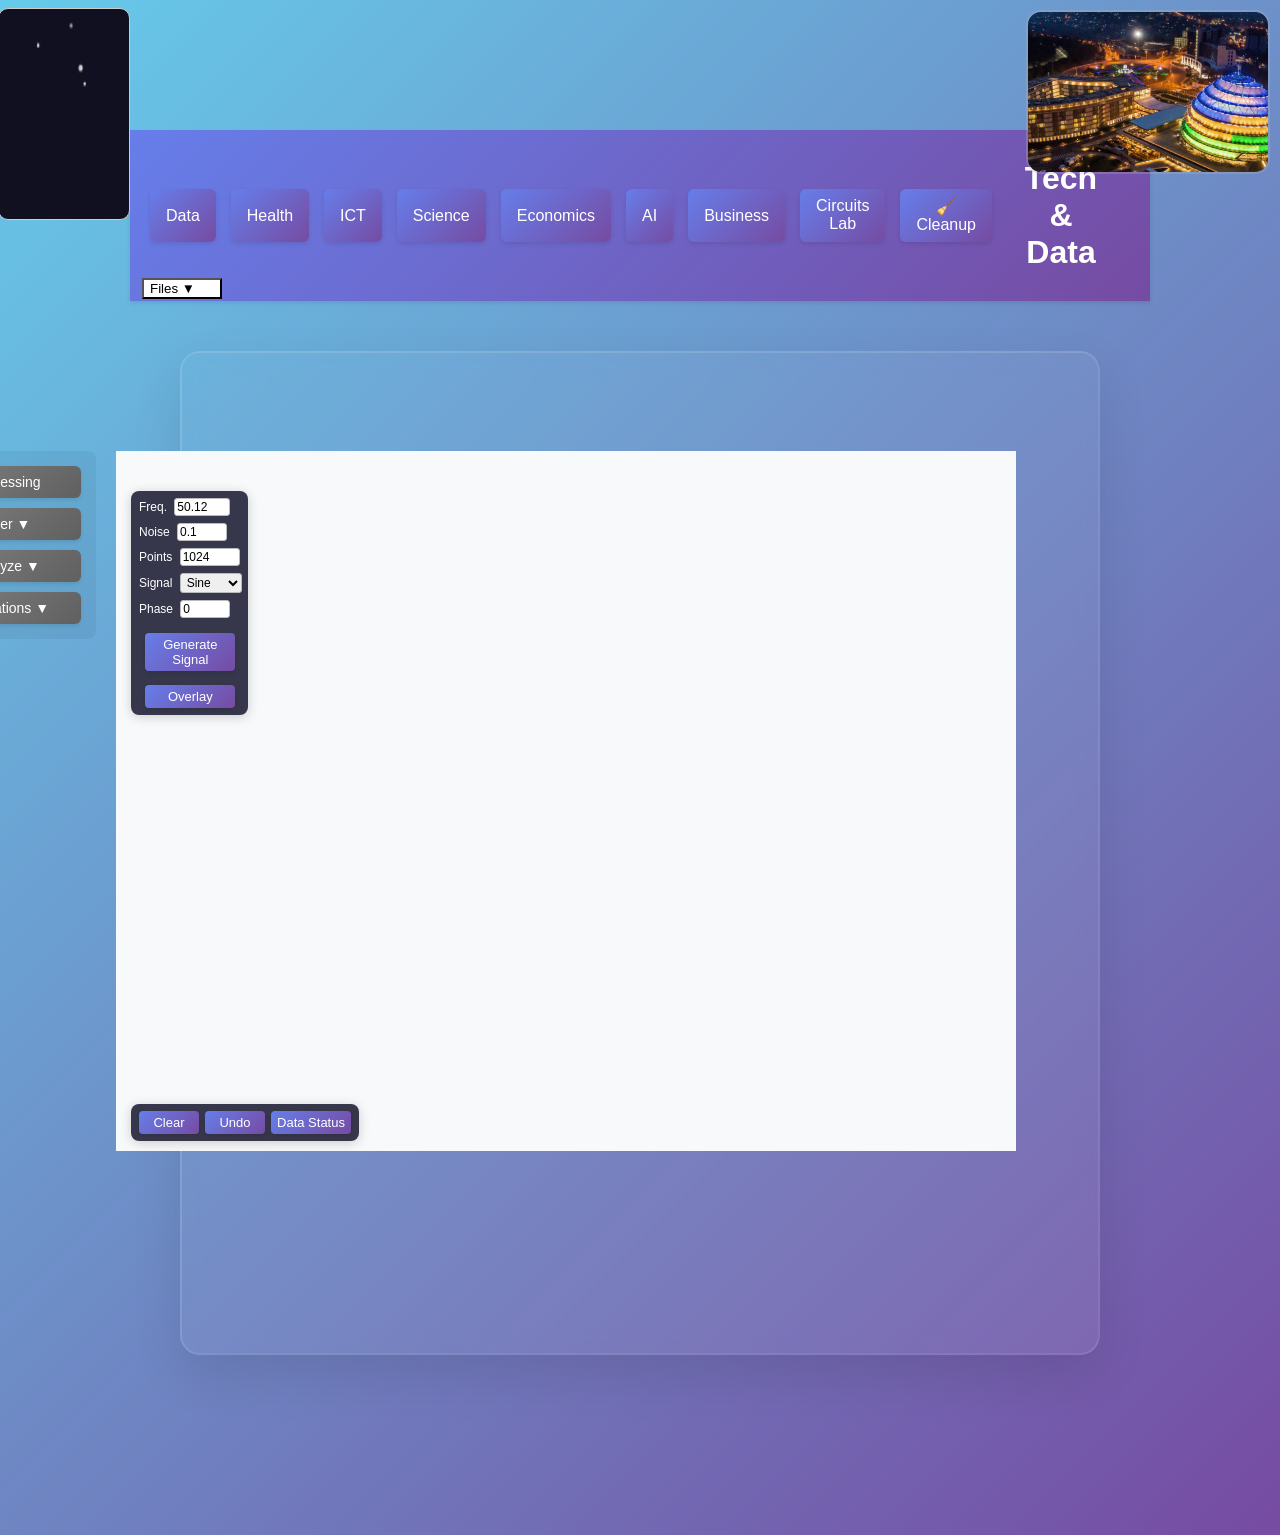
==== commit 32075401: "worked on more documenting and safety features" ====
--- a/templates/index.html
+++ b/templates/index.html
@@ -21,6 +21,7 @@
             <button class="header-btn" id="aiBtn">AI</button>
             <button class="header-btn" id="businessBtn">Business</button>
             <a href="/circuits" class="header-btn" style="text-decoration:none;">Circuits Lab</a>
+            <button class="header-btn" id="cleanupBtn" title="Clear memory and reset application">🧹 Cleanup</button>
         </nav>
         <!-- Main application title -->
         <h1 style="margin: 20px ">Tech & Data </h1>
@@ -48,7 +49,7 @@
     </div>
     
     <!-- Rwanda flag animation container - positioned on the right side -->
-    <!-- Features depth animation with scaling, rotation, and opacity effects -->
+    <!-- Features smooth floating animation with gentle depth and movement effects -->
     <div id="rwanda-canvas-container" style="
         position:absolute;
         right:10px;
@@ -62,19 +63,20 @@
         border:2px solid rgba(255,255,255,0.2);
         overflow:hidden;
     ">
-        <!-- Rwanda flag image with animated depth effect -->
-        <!-- Image is oversized (400x267) to prevent empty space during rotation -->
+        <!-- Rwanda flag image with improved floating animation -->
+        <!-- Image maintains proper aspect ratio and orientation during animation -->
         <img id="rwanda-flag" src="/static/imag/rwanda.PNG" alt="Rwanda Flag" style="
             position:absolute;
-            width:350px;
-            height:267px;
-            object-fit:cover;
+            width:320px;
+            height:240px;
+            object-fit:contain;
             object-position:center;
-            border-radius:12px;
-            box-shadow:0 10px 30px rgba(0,0,0,0.9);
+            border-radius:8px;
+            box-shadow:0 10px 25px rgba(0,0,0,0.7);
             left:50%;
             top:50%;
             transform:translate(-50%, -50%);
+            transition: box-shadow 0.3s ease;
         ">
     </div>
 
@@ -692,7 +694,8 @@
     <!-- ===== INLINE JAVASCRIPT ===== -->
     <script>
         // ===== RWANDA FLAG DEPTH ANIMATION =====
-        // Creates a "traveling through space" effect with scaling, rotation, and opacity
+        // Creates a smooth floating effect with gentle back-and-forth movement
+        // while keeping the flag properly oriented (vertical)
         function animateRwandaFlag() {
             const flag = document.getElementById('rwanda-flag');
             let animationFrame;
@@ -702,26 +705,49 @@
                 const currentTime = Date.now();
                 const elapsed = (currentTime - startTime) / 1000; // Convert to seconds
                 
-                // Create smooth back-and-forth motion using sine wave (20-second cycle)
-                const cycle = (Math.sin(elapsed * Math.PI / 10) + 1) / 2; // 0 to 1
-                
-                // Scale: from 1.0 (fills canvas) to 2.0 (very close/zoomed in)
-                // Prevents empty space during rotation by using oversized image
-                const scale = 1.0 + (cycle * 1.0);
-                
-                // Opacity: from 0.7 (slightly faded) to 1.0 (fully visible)
-                const opacity = 0.7 + (cycle * 0.3);
-                
-                // Rotation: 2 degrees per second for elegant effect
-                const rotation = elapsed * 2;
-                
-                // Apply all transformations simultaneously
-                flag.style.transform = `translate(-50%, -50%) scale(${scale}) rotate(${rotation}deg)`;
+                // Create smooth back-and-forth motion using sine wave (12-second cycle)
+                const depthCycle = (Math.sin(elapsed * Math.PI / 6) + 1) / 2; // 0 to 1
+                
+                // Create gentle horizontal floating motion (8-second cycle)
+                const horizontalOffset = Math.sin(elapsed * Math.PI / 4) * 15; // ±15px movement
+                
+                // Create subtle vertical floating motion (10-second cycle)
+                const verticalOffset = Math.cos(elapsed * Math.PI / 5) * 8; // ±8px movement
+                
+                // Scale: from 1.0 (normal size) to 1.4 (closer view)
+                // Smooth scaling creates depth illusion without rotation issues
+                const scale = 1.0 + (depthCycle * 0.4);
+                
+                // Opacity: from 0.8 (slightly faded) to 1.0 (fully visible)
+                const opacity = 0.8 + (depthCycle * 0.2);
+                
+                // Very gentle rotation: ±3 degrees for subtle life-like movement
+                const rotation = Math.sin(elapsed * Math.PI / 7) * 3; // 14-second cycle
+                
+                // Apply transformations: maintain vertical orientation with floating movement
+                // The order matters: translate to center, then apply floating offsets, scale, and gentle rotation
+                flag.style.transform = `translate(calc(-50% + ${horizontalOffset}px), calc(-50% + ${verticalOffset}px)) scale(${scale}) rotate(${rotation}deg)`;
                 flag.style.opacity = opacity;
+                
+                // Add subtle box-shadow variation for depth effect
+                const shadowIntensity = 0.6 + (depthCycle * 0.3);
+                const shadowBlur = 20 + (depthCycle * 15);
+                flag.style.boxShadow = `0 10px ${shadowBlur}px rgba(0,0,0,${shadowIntensity})`;
                 
                 // Continue animation loop
                 animationFrame = requestAnimationFrame(animateDepth);
             }
+            
+            // Cleanup function for proper memory management
+            function cleanup() {
+                if (animationFrame) {
+                    cancelAnimationFrame(animationFrame);
+                }
+            }
+            
+            // Add cleanup on page unload
+            window.addEventListener('beforeunload', cleanup);
+            window.addEventListener('pagehide', cleanup);
             
             // Start the animation when function is called
             animateDepth();
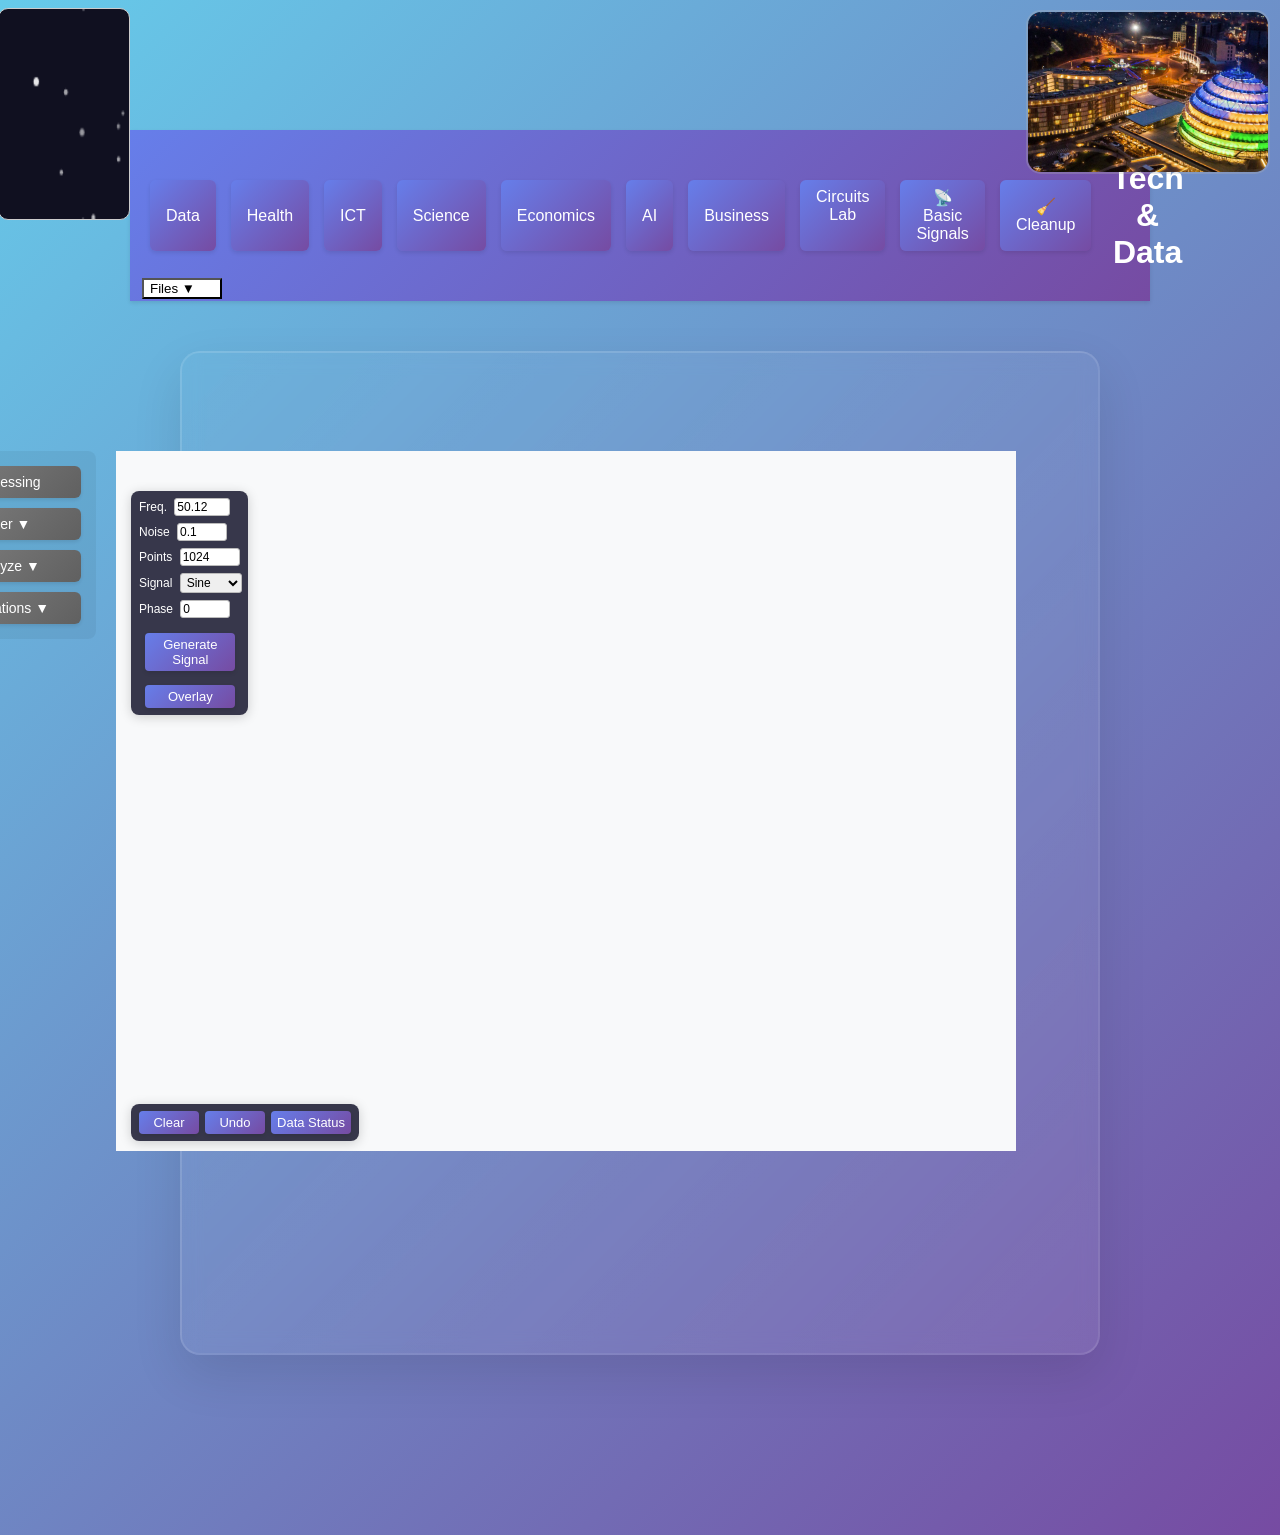
==== commit 69379dce: "added basic signals mudularization and new features" ====
--- a/templates/index.html
+++ b/templates/index.html
@@ -21,6 +21,7 @@
             <button class="header-btn" id="aiBtn">AI</button>
             <button class="header-btn" id="businessBtn">Business</button>
             <a href="/circuits" class="header-btn" style="text-decoration:none;">Circuits Lab</a>
+            <a href="/basic_signals" class="header-btn" style="text-decoration:none;">📡 Basic Signals</a>
             <button class="header-btn" id="cleanupBtn" title="Clear memory and reset application">🧹 Cleanup</button>
         </nav>
         <!-- Main application title -->
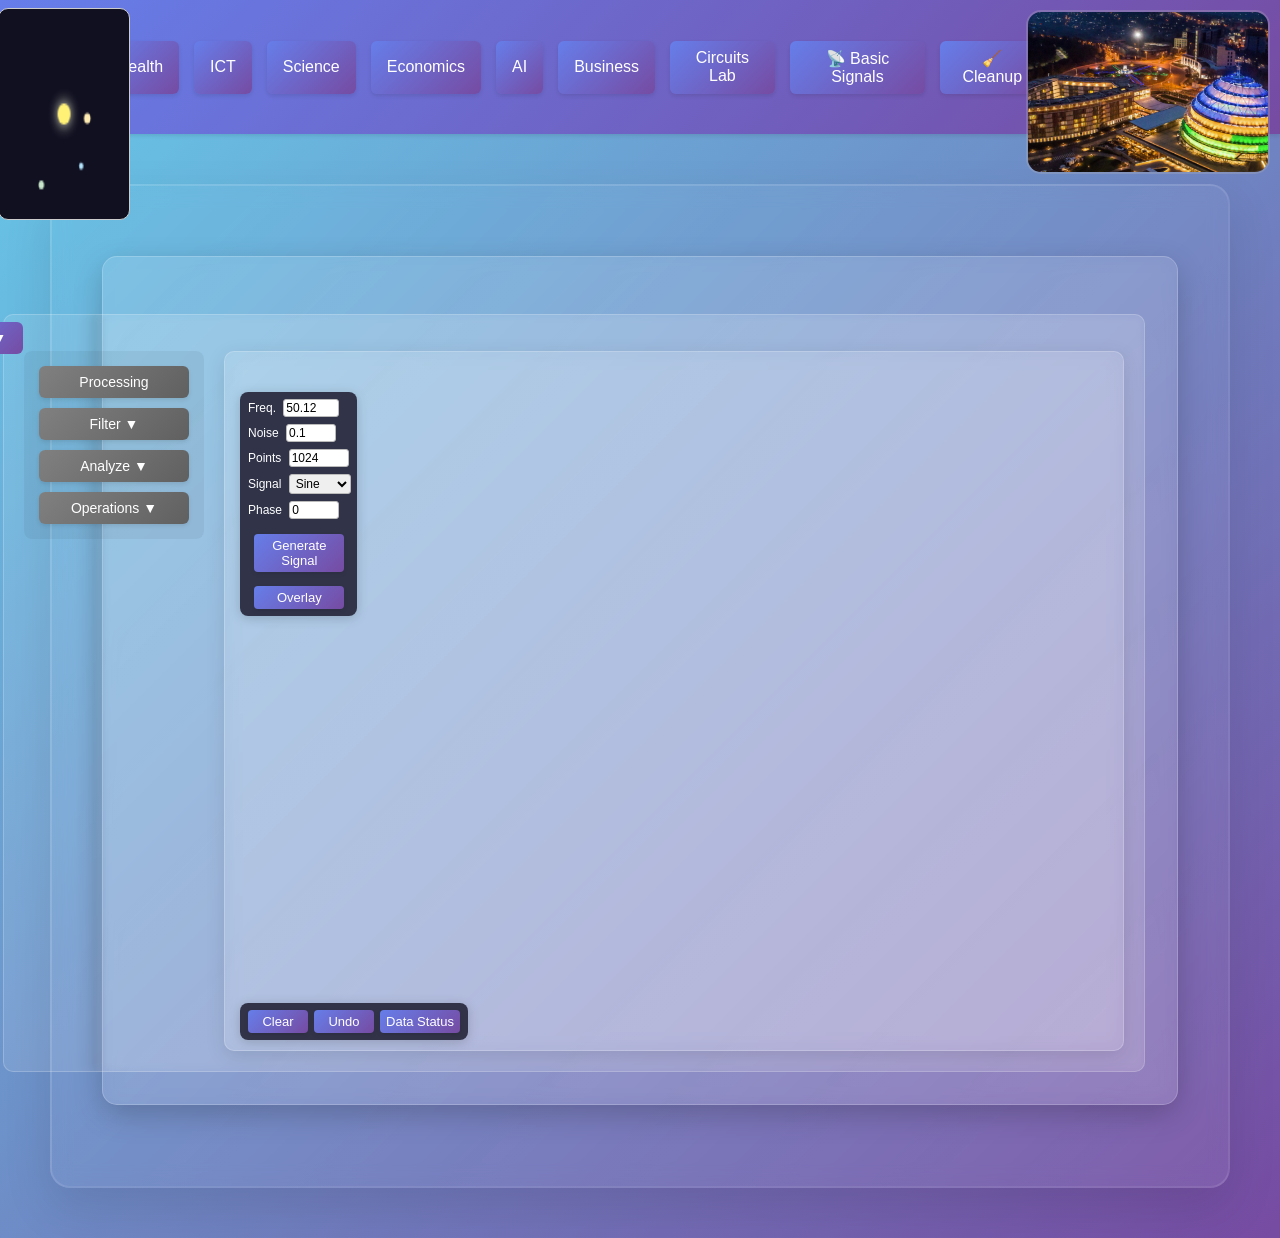
==== commit 16355b86: "fixed plottingissues" ====
--- a/templates/index.html
+++ b/templates/index.html
@@ -442,6 +442,60 @@
             overflow: hidden;
             display: block;
         }
+        
+        /* File dropdown styling */
+        .file-dropdown {
+            position: relative;
+            display: inline-block;
+        }
+        
+        .file-button {
+            background: linear-gradient(135deg, #667eea 0%, #764ba2 100%);
+            color: white;
+            border: none;
+            padding: 8px 16px;
+            border-radius: 6px;
+            font-size: 14px;
+            cursor: pointer;
+            transition: all 0.3s ease;
+        }
+        
+        .file-button:hover {
+            background: linear-gradient(135deg, #764ba2 0%, #667eea 100%);
+        }
+        
+        .file-dropdown-content {
+            display: none;
+            position: absolute;
+            background-color: white;
+            min-width: 160px;
+            box-shadow: 0px 8px 16px 0px rgba(0,0,0,0.2);
+            border-radius: 6px;
+            z-index: 1002;
+            top: 100%;
+            left: 0;
+            margin-top: 5px;
+        }
+        
+        .file-dropdown:hover .file-dropdown-content {
+            display: block;
+        }
+        
+        .file-dropdown-content button {
+            color: black;
+            padding: 10px 15px;
+            text-decoration: none;
+            display: block;
+            border: none;
+            background: none;
+            width: 100%;
+            text-align: left;
+            cursor: pointer;
+        }
+        
+        .file-dropdown-content button:hover {
+            background-color: #f1f1f1;
+        }
     </style>
     
     <!-- ===== BIG CANVAS CONTAINER ===== -->
@@ -586,6 +640,13 @@
                             <label id="tau_inplot_label" style="font-size:12px; color:#fff; margin-bottom:1px; display:none;">Decay (τ)
                                 <input type="number" id="tau_inplot" min="0.001" max="10" step="0.001" value="0.02" style="width:44px; margin-left:4px; padding:1px 2px; font-size:12px; border-radius:3px; border:1px solid #bbb;">
                             </label>
+                            <!-- Multi-frequency inputs - shown only for multi signal -->
+                            <label id="multiFreq_inplot_label" style="font-size:12px; color:#fff; margin-bottom:1px; display:none;">Freqs
+                                <input type="text" id="multiFrequencies" value="120, 200, 300" style="width:54px; margin-left:4px; padding:1px 2px; font-size:12px; border-radius:3px; border:1px solid #bbb;">
+                            </label>
+                            <label id="multiAmp_inplot_label" style="font-size:12px; color:#fff; margin-bottom:1px; display:none;">Amps
+                                <input type="text" id="multiAmplitudes" value="1, 1, 1" style="width:54px; margin-left:4px; padding:1px 2px; font-size:12px; border-radius:3px; border:1px solid #bbb;">
+                            </label>
                             <!-- In-plot Generate Signal button -->
                             <button type="button" id="generateBtn_inplot">Generate Signal</button>
                             <button type="button" id="addOverlayBtn_inplot">Overlay</button>
@@ -840,23 +901,39 @@
                 }
             });
             
-            // --- ADDED: Show/hide Decay Constant input based on signal type ---
+            // --- ADDED: Show/hide input fields based on signal type ---
             const signalTypeInplot = document.getElementById('signalType_inplot');
             const tauLabel = document.getElementById('tau_inplot_label');
+            const multiFreqLabel = document.getElementById('multiFreq_inplot_label');
+            const multiAmpLabel = document.getElementById('multiAmp_inplot_label');
+            const freqLabel = document.getElementById('frequency_inplot_label');
 
-            function toggleTauInput() {
-                if (signalTypeInplot.value === 'expdecay') {
+            function toggleInputFields() {
+                const signalType = signalTypeInplot.value;
+                
+                if (signalType === 'expdecay') {
                     tauLabel.style.display = 'block';
+                    multiFreqLabel.style.display = 'none';
+                    multiAmpLabel.style.display = 'none';
+                    freqLabel.style.display = 'block';
+                } else if (signalType === 'multi') {
+                    tauLabel.style.display = 'none';
+                    multiFreqLabel.style.display = 'block';
+                    multiAmpLabel.style.display = 'block';
+                    freqLabel.style.display = 'none'; // Hide single frequency input for multi
                 } else {
                     tauLabel.style.display = 'none';
+                    multiFreqLabel.style.display = 'none';
+                    multiAmpLabel.style.display = 'none';
+                    freqLabel.style.display = 'block';
                 }
             }
 
             // Check on initial load
-            toggleTauInput(); 
+            toggleInputFields(); 
             
             // Add event listener for changes
-            signalTypeInplot.addEventListener('change', toggleTauInput);
+            signalTypeInplot.addEventListener('change', toggleInputFields);
             });
     </script>
 
--- a/static/css/styles.css
+++ b/static/css/styles.css
@@ -4,11 +4,12 @@
 All page content inherits these base styles for a consistent look.
 */
 body {
-
     font-family: Arial, sans-serif;
-    margin: 80px;
-    padding: 50px;
-    background-color:green;
+    margin: 0;
+    padding: 0;
+    background: linear-gradient(135deg, #66cbea 0%, #764ba2 100%);
+    color: #fff;
+    min-height: 100vh;
     overflow-x: hidden; /* Prevent horizontal scroll */
 }
 
@@ -18,10 +19,11 @@
 Provides padding for visual separation from the rest of the page.
 */
 header {
-    background-color: #333;
+    background: linear-gradient(135deg, #667eea 0%, #764ba2 100%);
     color: #fff;
     text-align: center;
     padding: 1em 0;
+    box-shadow: 0 2px 4px rgba(0,0,0,0.1);
 }
 
 /*
@@ -32,9 +34,13 @@
 main {
     display: flex;
     padding: 2em;
-    max-width: 800px;
-    margin: 0 auto;
-    background: grey(255, 255, 255, 0.95);
+    max-width: 1200px;
+    margin: 20px auto;
+    background: rgba(255, 255, 255, 0.1);
+    border-radius: 15px;
+    backdrop-filter: blur(10px);
+    border: 1px solid rgba(255, 255, 255, 0.2);
+    box-shadow: 0 10px 30px rgba(0,0,0,0.2);
 }
 
 /*
@@ -43,12 +49,17 @@
 Ensures sidebar remains visually distinct and functional.
 */
 .sidebar {
-    width: 50px;
+    width: 200px;
     flex-shrink: 0;
     display: flex;
     flex-direction: column;
     align-items: flex-start;
-    gap: 2px;
+    gap: 10px;
+    background: rgba(255, 255, 255, 0.1);
+    padding: 20px;
+    border-radius: 10px;
+    border: 1px solid rgba(255, 255, 255, 0.2);
+    backdrop-filter: blur(5px);
 }
 
 /*
@@ -57,9 +68,13 @@
 Removes left margin for flush alignment with the sidebar.
 */
 #signal-section {
-    flex-grow:1;
-    margin-left: 0px;
-
+    flex-grow: 1;
+    margin-left: 20px;
+    background: rgba(255, 255, 255, 0.1);
+    padding: 20px;
+    border-radius: 10px;
+    border: 1px solid rgba(255, 255, 255, 0.2);
+    backdrop-filter: blur(5px);
 }
 
 /*
@@ -74,28 +89,44 @@
 form label {
     display: inline-block;
     width: 100px;
+    color: #fff;
+    font-weight: 500;
 }
 
 form input, form select {
     margin: 10px 0;
-    padding: 0px;
-    border: 1px solid #ccc;
-    border-radius: 3px;
+    padding: 8px 12px;
+    border: 1px solid rgba(255, 255, 255, 0.3);
+    border-radius: 6px;
+    background: rgba(255, 255, 255, 0.2);
+    color: #fff;
+    font-size: 14px;
+}
+
+form input:focus, form select:focus {
+    outline: none;
+    border-color: rgba(255, 255, 255, 0.5);
+    background: rgba(255, 255, 255, 0.3);
 }
 
 form button {
     margin: 5px;
-    padding: 8px 10px;
-    background-color: #007bff;
-    color: #fff;
-    border: none;
-    cursor: pointer;
-    border-radius: 3px;
-    transition: background 0.2s;
+    padding: 10px 20px;
+    background: linear-gradient(135deg, #667eea 0%, #764ba2 100%);
+    color: #fff;
+    border: none;
+    cursor: pointer;
+    border-radius: 6px;
+    font-size: 14px;
+    font-weight: 500;
+    transition: all 0.3s ease;
+    box-shadow: 0 2px 4px rgba(0,0,0,0.1);
 }
 
 form button:hover, form button:focus {
-    background-color: #0056b3;
+    background: linear-gradient(135deg, #764ba2 0%, #667eea 100%);
+    transform: translateY(-2px);
+    box-shadow: 0 4px 8px rgba(0,0,0,0.2);
     outline: none;
 }
 
@@ -152,32 +183,50 @@
 Provides hover and active states for better interactivity.
 */
 .sidebar .main-btn {
-    background-color: grey#007bff;
-    color: #fff;
-    border: none;
-    padding: 10px 18px;
-    border-radius: 4px;
+    background: linear-gradient(135deg, #667eea 0%, #764ba2 100%);
+    color: #fff;
+    border: none;
+    padding: 12px 20px;
+    border-radius: 8px;
     font-size: 16px;
-    cursor: pointer;
-    width: 170px;
+    font-weight: 500;
+    cursor: pointer;
+    width: 100%;
     text-align: left;
+    transition: all 0.3s ease;
+    box-shadow: 0 2px 4px rgba(0,0,0,0.1);
+}
+
+.sidebar .main-btn:hover {
+    transform: translateY(-2px);
+    box-shadow: 0 4px 8px rgba(0,0,0,0.2);
+    background: linear-gradient(135deg, #764ba2 0%, #667eea 100%);
 }
 
 .sidebar .dropdown {
     position: relative;
-    width: 170px;
+    width: 100%;
 }
 
 .sidebar .dropbtn {
-    background-color: #0056b3;
-    color: #fff;
-    padding: 10px 18px;
-    border: none;
-    border-radius: 4px;
+    background: linear-gradient(135deg, #667eea 0%, #764ba2 100%);
+    color: #fff;
+    padding: 12px 20px;
+    border: none;
+    border-radius: 8px;
     font-size: 16px;
+    font-weight: 500;
     cursor: pointer;
     width: 100%;
     text-align: left;
+    transition: all 0.3s ease;
+    box-shadow: 0 2px 4px rgba(0,0,0,0.1);
+}
+
+.sidebar .dropbtn:hover {
+    transform: translateY(-2px);
+    box-shadow: 0 4px 8px rgba(0,0,0,0.2);
+    background: linear-gradient(135deg, #764ba2 0%, #667eea 100%);
 }
 
 .sidebar .dropdown-content {
@@ -185,11 +234,15 @@
     position: absolute;
     left: 0;
     top: 100%;
-    background-color: #f9f9f9;
-    min-width: 170px;
-    box-shadow: 0px 8px 16px 0px rgba(0,0,0,0.1);
+    background: rgba(255, 255, 255, 0.95);
+    min-width: 100%;
+    box-shadow: 0px 8px 16px 0px rgba(0,0,0,0.2);
     z-index: 2;
     flex-direction: column;
+    border-radius: 8px;
+    backdrop-filter: blur(10px);
+    border: 1px solid rgba(255, 255, 255, 0.3);
+    margin-top: 5px;
 }
 
 .sidebar .dropdown-content.show {
@@ -197,18 +250,29 @@
 }
 
 .sidebar .dropdown-content button {
-    background: #f9f9f9;
+    background: none;
     border: none;
     color: #333;
-    padding: 10px 18px;
+    padding: 12px 20px;
     text-align: left;
     width: 100%;
     cursor: pointer;
     font-size: 15px;
+    font-weight: 500;
+    transition: background 0.3s ease;
 }
 
 .sidebar .dropdown-content button:hover {
-    background-color: #e0e0e0;
+    background: rgba(102, 203, 234, 0.2);
+    color: #333;
+}
+
+.sidebar .dropdown-content button:first-child {
+    border-radius: 8px 8px 0 0;
+}
+
+.sidebar .dropdown-content button:last-child {
+    border-radius: 0 0 8px 8px;
 }
 
 /*
@@ -534,5 +598,62 @@
     left: 0;
     flex: 1;
     position: relative;
-    background-color: #f8f9fa;
+    background: rgba(255, 255, 255, 0.1);
+    border-radius: 10px;
+    border: 1px solid rgba(255, 255, 255, 0.2);
+    backdrop-filter: blur(10px);
+    padding: 15px;
+    box-shadow: 0 5px 20px rgba(0,0,0,0.1);
+}
+
+.plot-container {
+    width: 100%;
+    height: 400px;
+    background: rgba(255, 255, 255, 0.1);
+    border-radius: 10px;
+    padding: 15px;
+    border: 1px solid rgba(255, 255, 255, 0.2);
+    margin-top: 20px;
+}
+
+#circuit-plot {
+    width: 100%;
+    height: 100%;
+    min-height: 400px;
+    background: rgba(255, 255, 255, 0.95);
+    border-radius: 8px;
+    overflow: hidden;
+}
+
+/* Circuit analysis form elements styling */
+.circuit-fields {
+    background: rgba(255, 255, 255, 0.1);
+    border-radius: 10px;
+    padding: 15px;
+    margin: 15px 0;
+    border: 1px solid rgba(255, 255, 255, 0.2);
+}
+
+.form-control {
+    width: 100%;
+    padding: 8px 12px;
+    border: 1px solid rgba(255, 255, 255, 0.3);
+    border-radius: 6px;
+    background: rgba(255, 255, 255, 0.1);
+    color: white;
+    font-size: 14px;
+    transition: all 0.3s ease;
+}
+
+.form-control:focus {
+    outline: none;
+    border-color: rgba(255, 255, 255, 0.5);
+    background: rgba(255, 255, 255, 0.2);
+    box-shadow: 0 0 0 2px rgba(255, 255, 255, 0.1);
+}
+
+.form-control::-webkit-inner-spin-button,
+.form-control::-webkit-outer-spin-button {
+    opacity: 1;
+    background: rgba(255, 255, 255, 0.1);
 }
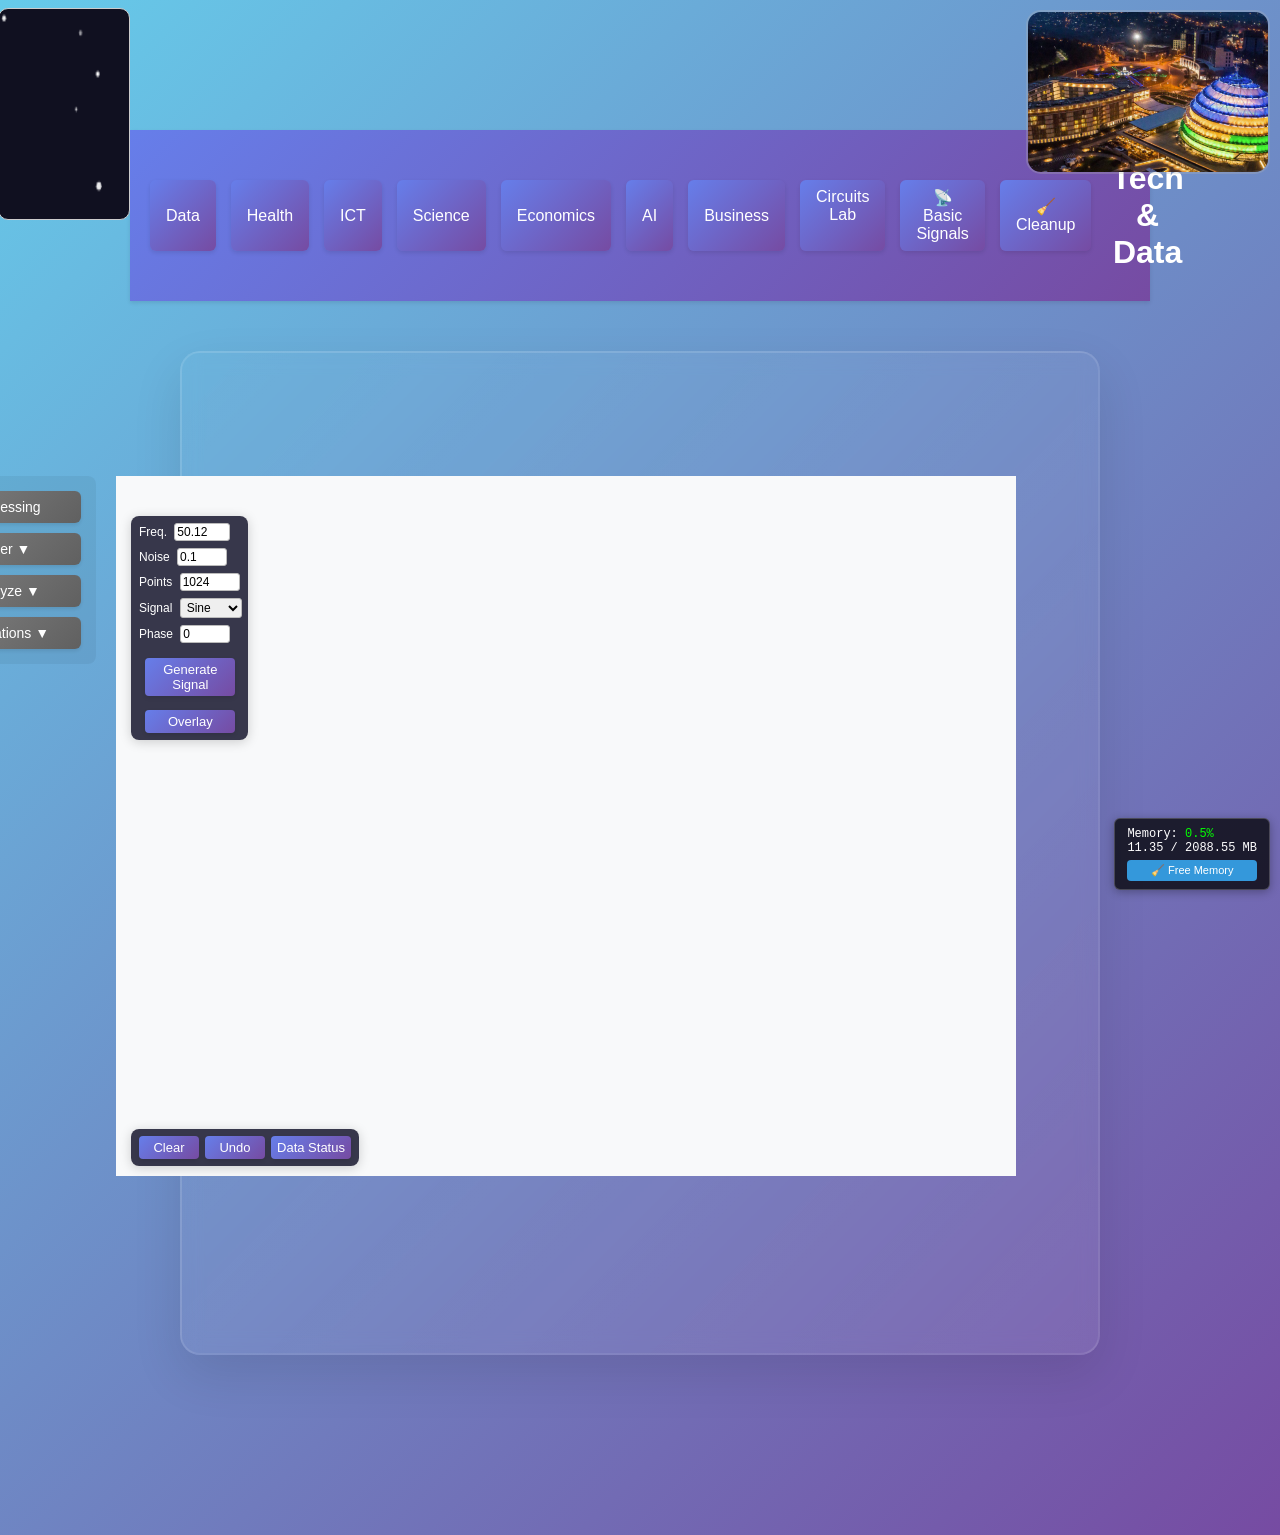
==== commit 32a3fdd7: "improved front end and backend" ====
--- a/templates/index.html
+++ b/templates/index.html
@@ -7,6 +7,8 @@
     <!-- External CSS and JavaScript libraries -->
     <link rel="stylesheet" href="/static/css/styles.css">
     <script src="https://cdn.plot.ly/plotly-latest.min.js" charset="utf-8"></script>
+    <!-- Memory Monitor Script - Remove this line to disable memory monitoring -->
+    <script src="/static/js/memory_monitor.js"></script>
 </head>
 <body>
     <!-- Main header with navigation buttons and title -->
--- a/static/css/styles.css
+++ b/static/css/styles.css
@@ -4,12 +4,11 @@
 All page content inherits these base styles for a consistent look.
 */
 body {
+
     font-family: Arial, sans-serif;
-    margin: 0;
-    padding: 0;
-    background: linear-gradient(135deg, #66cbea 0%, #764ba2 100%);
-    color: #fff;
-    min-height: 100vh;
+    margin: 80px;
+    padding: 50px;
+    background-color:green;
     overflow-x: hidden; /* Prevent horizontal scroll */
 }
 
@@ -19,11 +18,10 @@
 Provides padding for visual separation from the rest of the page.
 */
 header {
-    background: linear-gradient(135deg, #667eea 0%, #764ba2 100%);
+    background-color: #333;
     color: #fff;
     text-align: center;
     padding: 1em 0;
-    box-shadow: 0 2px 4px rgba(0,0,0,0.1);
 }
 
 /*
@@ -34,13 +32,9 @@
 main {
     display: flex;
     padding: 2em;
-    max-width: 1200px;
-    margin: 20px auto;
-    background: rgba(255, 255, 255, 0.1);
-    border-radius: 15px;
-    backdrop-filter: blur(10px);
-    border: 1px solid rgba(255, 255, 255, 0.2);
-    box-shadow: 0 10px 30px rgba(0,0,0,0.2);
+    max-width: 800px;
+    margin: 0 auto;
+    background: grey(255, 255, 255, 0.95);
 }
 
 /*
@@ -49,17 +43,12 @@
 Ensures sidebar remains visually distinct and functional.
 */
 .sidebar {
-    width: 200px;
+    width: 50px;
     flex-shrink: 0;
     display: flex;
     flex-direction: column;
     align-items: flex-start;
-    gap: 10px;
-    background: rgba(255, 255, 255, 0.1);
-    padding: 20px;
-    border-radius: 10px;
-    border: 1px solid rgba(255, 255, 255, 0.2);
-    backdrop-filter: blur(5px);
+    gap: 2px;
 }
 
 /*
@@ -68,13 +57,9 @@
 Removes left margin for flush alignment with the sidebar.
 */
 #signal-section {
-    flex-grow: 1;
-    margin-left: 20px;
-    background: rgba(255, 255, 255, 0.1);
-    padding: 20px;
-    border-radius: 10px;
-    border: 1px solid rgba(255, 255, 255, 0.2);
-    backdrop-filter: blur(5px);
+    flex-grow:1;
+    margin-left: 0px;
+
 }
 
 /*
@@ -89,44 +74,28 @@
 form label {
     display: inline-block;
     width: 100px;
-    color: #fff;
-    font-weight: 500;
 }
 
 form input, form select {
     margin: 10px 0;
-    padding: 8px 12px;
-    border: 1px solid rgba(255, 255, 255, 0.3);
-    border-radius: 6px;
-    background: rgba(255, 255, 255, 0.2);
-    color: #fff;
-    font-size: 14px;
-}
-
-form input:focus, form select:focus {
-    outline: none;
-    border-color: rgba(255, 255, 255, 0.5);
-    background: rgba(255, 255, 255, 0.3);
+    padding: 0px;
+    border: 1px solid #ccc;
+    border-radius: 3px;
 }
 
 form button {
     margin: 5px;
-    padding: 10px 20px;
-    background: linear-gradient(135deg, #667eea 0%, #764ba2 100%);
-    color: #fff;
-    border: none;
-    cursor: pointer;
-    border-radius: 6px;
-    font-size: 14px;
-    font-weight: 500;
-    transition: all 0.3s ease;
-    box-shadow: 0 2px 4px rgba(0,0,0,0.1);
+    padding: 8px 10px;
+    background-color: #007bff;
+    color: #fff;
+    border: none;
+    cursor: pointer;
+    border-radius: 3px;
+    transition: background 0.2s;
 }
 
 form button:hover, form button:focus {
-    background: linear-gradient(135deg, #764ba2 0%, #667eea 100%);
-    transform: translateY(-2px);
-    box-shadow: 0 4px 8px rgba(0,0,0,0.2);
+    background-color: #0056b3;
     outline: none;
 }
 
@@ -183,50 +152,32 @@
 Provides hover and active states for better interactivity.
 */
 .sidebar .main-btn {
-    background: linear-gradient(135deg, #667eea 0%, #764ba2 100%);
-    color: #fff;
-    border: none;
-    padding: 12px 20px;
-    border-radius: 8px;
+    background-color: grey#007bff;
+    color: #fff;
+    border: none;
+    padding: 10px 18px;
+    border-radius: 4px;
     font-size: 16px;
-    font-weight: 500;
-    cursor: pointer;
-    width: 100%;
+    cursor: pointer;
+    width: 170px;
     text-align: left;
-    transition: all 0.3s ease;
-    box-shadow: 0 2px 4px rgba(0,0,0,0.1);
-}
-
-.sidebar .main-btn:hover {
-    transform: translateY(-2px);
-    box-shadow: 0 4px 8px rgba(0,0,0,0.2);
-    background: linear-gradient(135deg, #764ba2 0%, #667eea 100%);
 }
 
 .sidebar .dropdown {
     position: relative;
-    width: 100%;
+    width: 170px;
 }
 
 .sidebar .dropbtn {
-    background: linear-gradient(135deg, #667eea 0%, #764ba2 100%);
-    color: #fff;
-    padding: 12px 20px;
-    border: none;
-    border-radius: 8px;
+    background-color: #0056b3;
+    color: #fff;
+    padding: 10px 18px;
+    border: none;
+    border-radius: 4px;
     font-size: 16px;
-    font-weight: 500;
     cursor: pointer;
     width: 100%;
     text-align: left;
-    transition: all 0.3s ease;
-    box-shadow: 0 2px 4px rgba(0,0,0,0.1);
-}
-
-.sidebar .dropbtn:hover {
-    transform: translateY(-2px);
-    box-shadow: 0 4px 8px rgba(0,0,0,0.2);
-    background: linear-gradient(135deg, #764ba2 0%, #667eea 100%);
 }
 
 .sidebar .dropdown-content {
@@ -234,15 +185,11 @@
     position: absolute;
     left: 0;
     top: 100%;
-    background: rgba(255, 255, 255, 0.95);
-    min-width: 100%;
-    box-shadow: 0px 8px 16px 0px rgba(0,0,0,0.2);
+    background-color: #f9f9f9;
+    min-width: 170px;
+    box-shadow: 0px 8px 16px 0px rgba(0,0,0,0.1);
     z-index: 2;
     flex-direction: column;
-    border-radius: 8px;
-    backdrop-filter: blur(10px);
-    border: 1px solid rgba(255, 255, 255, 0.3);
-    margin-top: 5px;
 }
 
 .sidebar .dropdown-content.show {
@@ -250,29 +197,18 @@
 }
 
 .sidebar .dropdown-content button {
-    background: none;
+    background: #f9f9f9;
     border: none;
     color: #333;
-    padding: 12px 20px;
+    padding: 10px 18px;
     text-align: left;
     width: 100%;
     cursor: pointer;
     font-size: 15px;
-    font-weight: 500;
-    transition: background 0.3s ease;
 }
 
 .sidebar .dropdown-content button:hover {
-    background: rgba(102, 203, 234, 0.2);
-    color: #333;
-}
-
-.sidebar .dropdown-content button:first-child {
-    border-radius: 8px 8px 0 0;
-}
-
-.sidebar .dropdown-content button:last-child {
-    border-radius: 0 0 8px 8px;
+    background-color: #e0e0e0;
 }
 
 /*
@@ -598,62 +534,5 @@
     left: 0;
     flex: 1;
     position: relative;
-    background: rgba(255, 255, 255, 0.1);
-    border-radius: 10px;
-    border: 1px solid rgba(255, 255, 255, 0.2);
-    backdrop-filter: blur(10px);
-    padding: 15px;
-    box-shadow: 0 5px 20px rgba(0,0,0,0.1);
-}
-
-.plot-container {
-    width: 100%;
-    height: 400px;
-    background: rgba(255, 255, 255, 0.1);
-    border-radius: 10px;
-    padding: 15px;
-    border: 1px solid rgba(255, 255, 255, 0.2);
-    margin-top: 20px;
-}
-
-#circuit-plot {
-    width: 100%;
-    height: 100%;
-    min-height: 400px;
-    background: rgba(255, 255, 255, 0.95);
-    border-radius: 8px;
-    overflow: hidden;
-}
-
-/* Circuit analysis form elements styling */
-.circuit-fields {
-    background: rgba(255, 255, 255, 0.1);
-    border-radius: 10px;
-    padding: 15px;
-    margin: 15px 0;
-    border: 1px solid rgba(255, 255, 255, 0.2);
-}
-
-.form-control {
-    width: 100%;
-    padding: 8px 12px;
-    border: 1px solid rgba(255, 255, 255, 0.3);
-    border-radius: 6px;
-    background: rgba(255, 255, 255, 0.1);
-    color: white;
-    font-size: 14px;
-    transition: all 0.3s ease;
-}
-
-.form-control:focus {
-    outline: none;
-    border-color: rgba(255, 255, 255, 0.5);
-    background: rgba(255, 255, 255, 0.2);
-    box-shadow: 0 0 0 2px rgba(255, 255, 255, 0.1);
-}
-
-.form-control::-webkit-inner-spin-button,
-.form-control::-webkit-outer-spin-button {
-    opacity: 1;
-    background: rgba(255, 255, 255, 0.1);
+    background-color: #f8f9fa;
 }
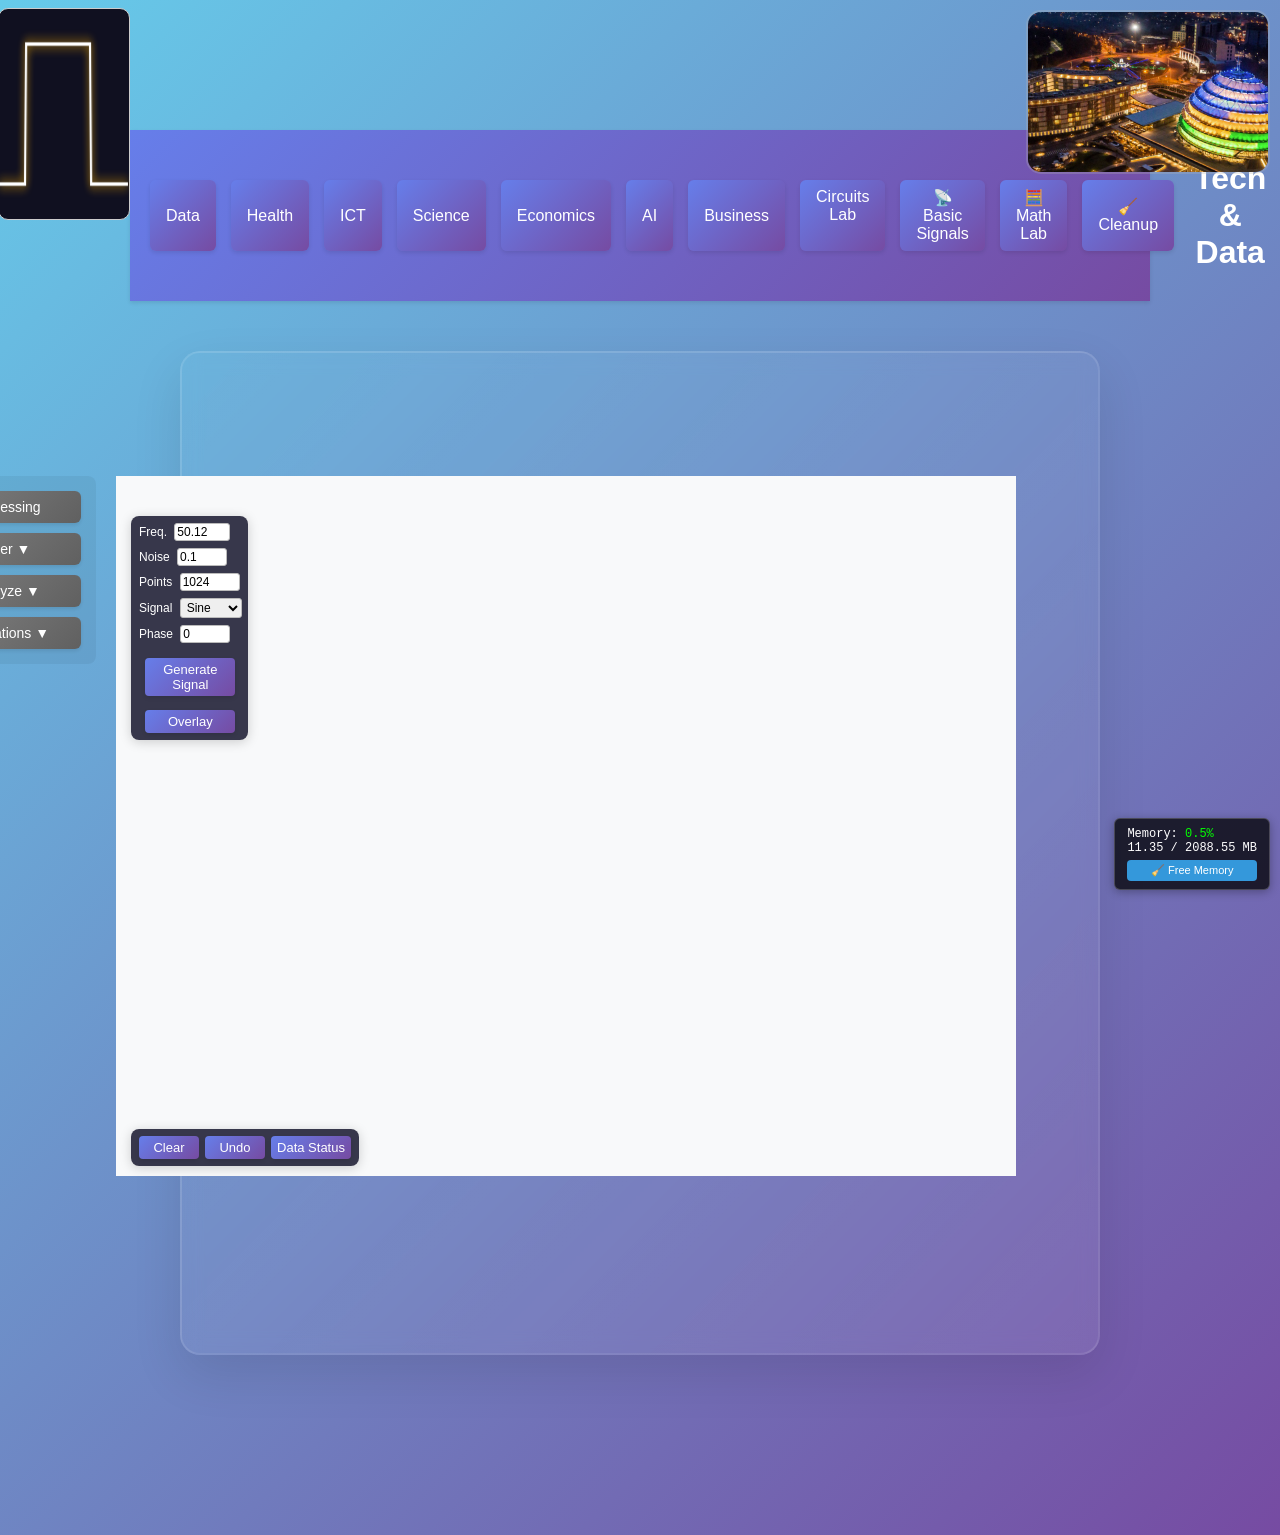
==== commit b821d902: "Initial code for advanced3 branch with mathlab implementation" ====
--- a/templates/index.html
+++ b/templates/index.html
@@ -24,6 +24,7 @@
             <button class="header-btn" id="businessBtn">Business</button>
             <a href="/circuits" class="header-btn" style="text-decoration:none;">Circuits Lab</a>
             <a href="/basic_signals" class="header-btn" style="text-decoration:none;">📡 Basic Signals</a>
+            <a href="/mathlab" class="header-btn" style="text-decoration:none;">🧮 Math Lab</a>
             <button class="header-btn" id="cleanupBtn" title="Clear memory and reset application">🧹 Cleanup</button>
         </nav>
         <!-- Main application title -->
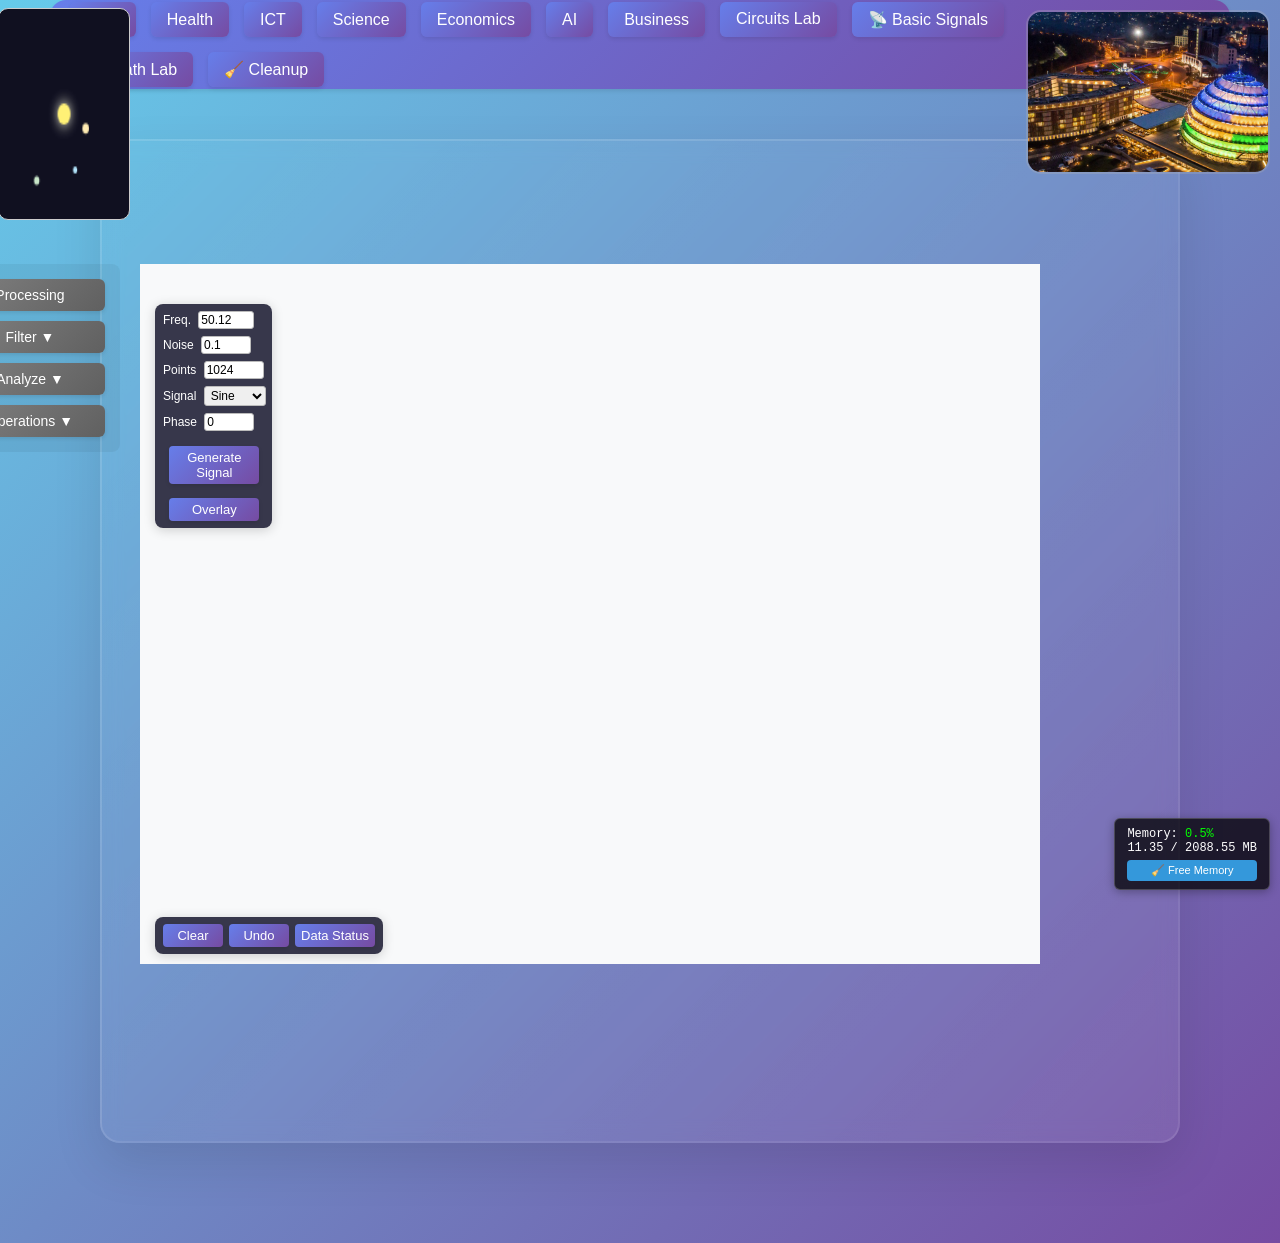
==== commit 166b06a9: "worked on basic signals UI" ====
--- a/templates/index.html
+++ b/templates/index.html
@@ -12,9 +12,9 @@
 </head>
 <body>
     <!-- Main header with navigation buttons and title -->
-    <header style="display: flex; justify-content: space-between; align-items: center; padding: 10px 20px; background: linear-gradient(135deg, #667eea 0%, #764ba2 100%); box-shadow: 0 2px 4px rgba(0,0,0,0.1);">
+    <header style="display: flex; justify-content: space-between; align-items: center; padding: 2px 20px; background: linear-gradient(135deg, #667eea 0%, #764ba2 100%); box-shadow: 0 2px 4px rgba(0,0,0,0.1); max-width: 1200px; margin: 0 auto; border-radius: 16px;">
         <!-- Navigation button categories/sections -->
-        <nav style="display: flex; gap: 15px;">
+        <nav style="display: flex; gap: 15px; flex-wrap: wrap;">
             <button class="header-btn" id="dataBtn">Data</button>
             <button class="header-btn" id="healthBtn">Health</button>
             <button class="header-btn" id="ictBtn">ICT</button>
@@ -28,7 +28,7 @@
             <button class="header-btn" id="cleanupBtn" title="Clear memory and reset application">🧹 Cleanup</button>
         </nav>
         <!-- Main application title -->
-        <h1 style="margin: 20px ">Tech & Data </h1>
+        <h1 style="margin: 0;">Tech & Data </h1>
     </header>
     
     <!-- ===== ANIMATED VISUAL ELEMENTS ===== -->
@@ -87,6 +87,8 @@
     <!-- ===== CUSTOM STYLES ===== -->
     <style>
         body {
+            margin: 0;
+            padding-top: 0;
             background: linear-gradient(135deg, #66cbea 0%, #764ba2 100%);
             color: #fff;
             min-height: 100vh;
